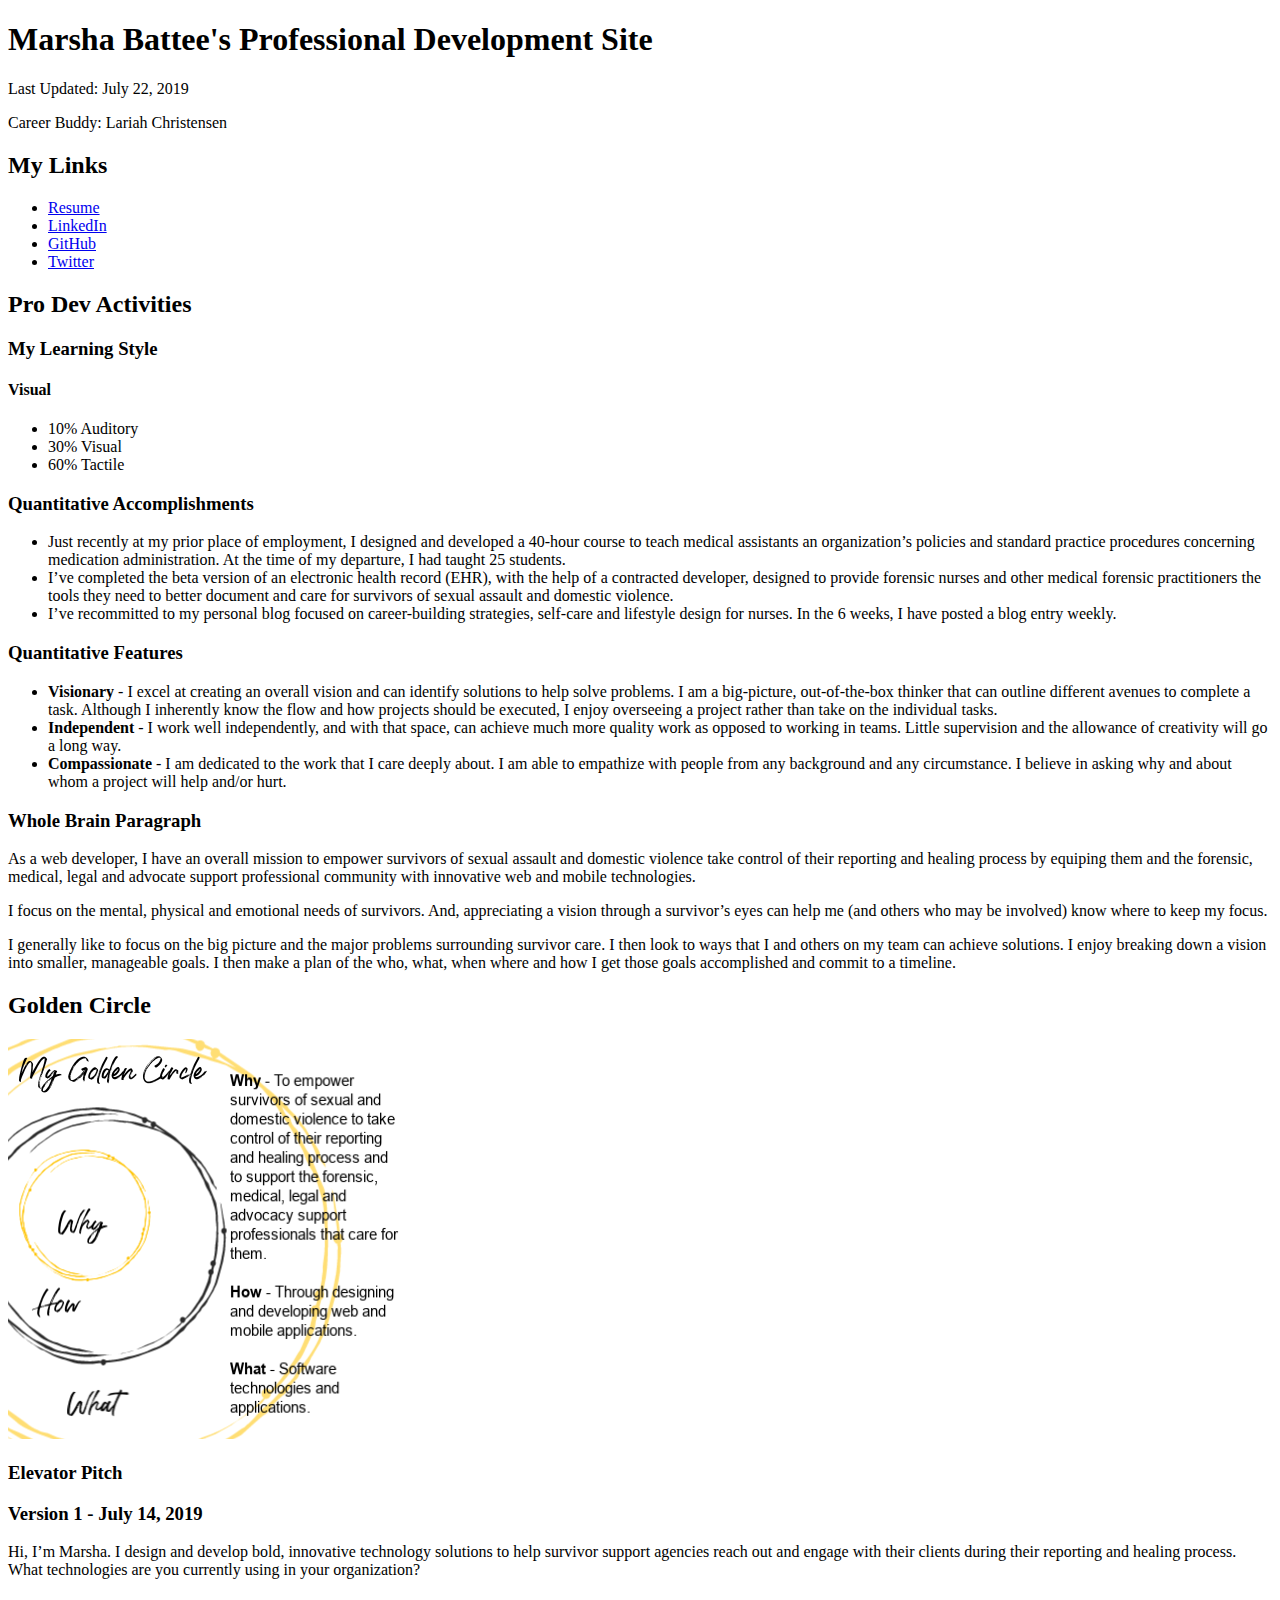
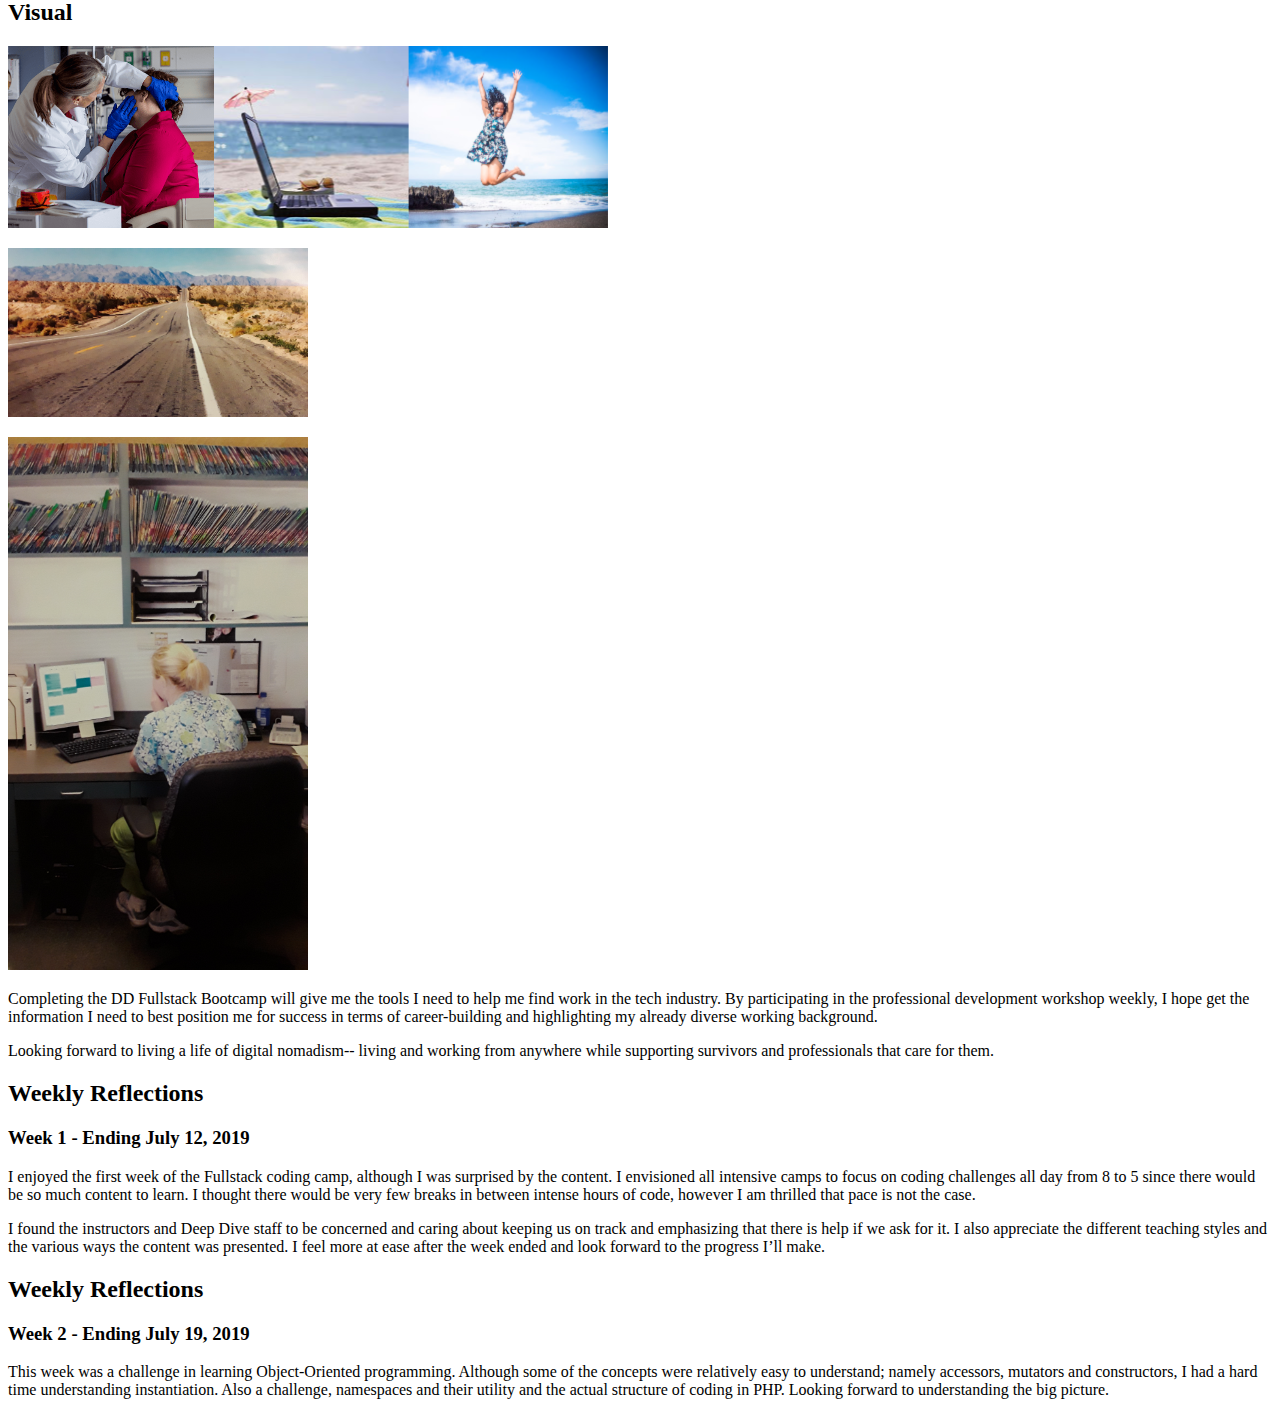
==== index.html @ 54417f77 "added weekly reflection" ====
<!DOCTYPE html>
<html lang="en">

	<head>
		<meta charset="utf-8">
		<title>Marsha's Pro Dev Site</title>
	</head>

	<body>

		<div>
		<h1>Marsha Battee's Professional Development Site</h1>
		<p>Last Updated: July 22, 2019</p>
		<p>Career Buddy: Lariah Christensen</p>
		</div>

		<div>
		<h2>My Links</h2>
			<ul>
				<li><a href="resume072219.pdf">Resume</a></li>
				<li><a href="http://linkedin.com/in/marshabattee">LinkedIn</a></li>
				<li><a href="http://github.com/marshabat">GitHub</a></li>
				<li><a href="http://twitter.com/marshabattee">Twitter</a></li>
			</ul>
		</div>

		<div>
		<h2>Pro Dev Activities</h2>
		<h3>My Learning Style</h3>
		<h4>Visual</h4>
			<ul>
				<li>10% Auditory</li>
				<li>30% Visual</li>
				<li>60% Tactile</li>
			</ul>
	  </div>

	  <div>
	  <h3>Quantitative Accomplishments</h3>
			<ul>
				<li>Just recently at my prior place of employment, I designed and developed a 40-hour course to teach medical assistants an organization’s policies and standard practice procedures concerning medication administration. At the time of my departure, I had taught 25 students.</li>
				<li>I’ve completed the beta version of an electronic health record (EHR), with the help of a contracted developer, designed to provide forensic nurses and other medical forensic practitioners the tools they need to better document and care for survivors of sexual assault and domestic violence.</li>
				<li>I’ve recommitted to my personal blog focused on career-building strategies, self-care and lifestyle design for nurses. In the 6 weeks, I have posted a blog entry weekly.</li>
			</ul>

		<h3>Quantitative Features</h3>
			<ul>
				<li><strong>Visionary</strong> - I excel at creating an overall vision and can identify solutions to help solve problems. I am a big-picture, out-of-the-box thinker that can outline different avenues to complete a task. Although I inherently know the flow and how projects should be executed, I enjoy overseeing a project rather than take on the individual tasks.</li>
				<li><strong>Independent</strong> - I work well independently, and with that space, can achieve much more quality work as opposed to working in teams. Little supervision and the allowance of creativity will go a long way.</li>
				<li><strong>Compassionate</strong> - I am dedicated to the work that I care deeply about. I am able to empathize with people from any background and any circumstance. I believe in asking why and about whom a project will help and/or hurt.</li>
			</ul>
		</div>

		<div>
		<h3>Whole Brain Paragraph</h3>
		<p>As a web developer, I have an overall mission to empower survivors of sexual assault and domestic violence take control of their reporting and healing process by equiping them and the forensic, medical, legal and advocate support professional community with innovative web and mobile technologies.</p>
		<p>I focus on the mental, physical and emotional needs of survivors. And, appreciating a vision through a survivor’s eyes can help me (and others who may be involved) know where to keep my focus.</p>
		<p>I generally like to focus on the big picture and the major problems surrounding survivor care. I then look to ways that I and others on my team can achieve solutions. I enjoy breaking down a vision into smaller, manageable goals. I then make a plan of the who, what, when where and how I get those goals accomplished and commit to a timeline.</p>
		</div>

		<div>
		<h2>Golden Circle</h2>
			<img src="circle.png" alt="Marsha's Golden Circle">
		</div>

		<div>
		<h3>Elevator Pitch</h3>
		<h3>Version 1 - July 14, 2019</h3>
		<p>Hi, I’m Marsha. I design and develop bold, innovative technology solutions to help survivor support agencies reach out and engage with their clients during their reporting and healing process. What technologies are you currently using in your organization?</p>
		</div>

		<div>
		<h2>Visual</h2>
			<img src="picpanel.png" alt="Visual">
			<p>
			<img width="300" src="landscape.jpg" alt="Visual"></p>
			<p class="rotate90"><img width= "300" src="nurse.jpg" alt="Visual"></p>
		<p>Completing the DD Fullstack Bootcamp will give me the tools I need to help me find work in the tech industry. By participating in the professional development workshop weekly, I hope get the information I need to best position me for success in terms of career-building and highlighting my already diverse working background.  </p>
		<p>Looking forward to living a life of digital nomadism-- living and working from anywhere while supporting survivors and professionals that care for them.</p>
		</div>

		<div>
		<h2>Weekly Reflections</h2>
		<h3>Week 1 - Ending July 12, 2019</h3>
		<p>I enjoyed the first week of the Fullstack coding camp, although I was surprised by the content. I envisioned all intensive camps to focus on coding challenges all day from 8 to 5 since there would be so much content to learn. I thought there would be very few breaks in between intense hours of code, however I am thrilled that pace is not the case.</p>
		<p>I found the instructors and Deep Dive staff to be concerned and caring about keeping us on track and emphasizing that there is help if we ask for it. I also appreciate the different teaching styles and the various ways the content was presented. I feel more at ease after the week ended and look forward to the progress I’ll make.</p>
		</div>

		<div>
      <h2>Weekly Reflections</h2>
      <h3>Week 2 - Ending July 19, 2019</h3>
      <p>This week was a challenge in learning Object-Oriented programming. Although some of the concepts were relatively easy to understand; namely accessors, mutators and constructors, I had a hard time understanding instantiation. Also a challenge, namespaces and their utility and the actual structure of coding in PHP. Looking forward to understanding the big picture.
      </div>

</body>

</html>
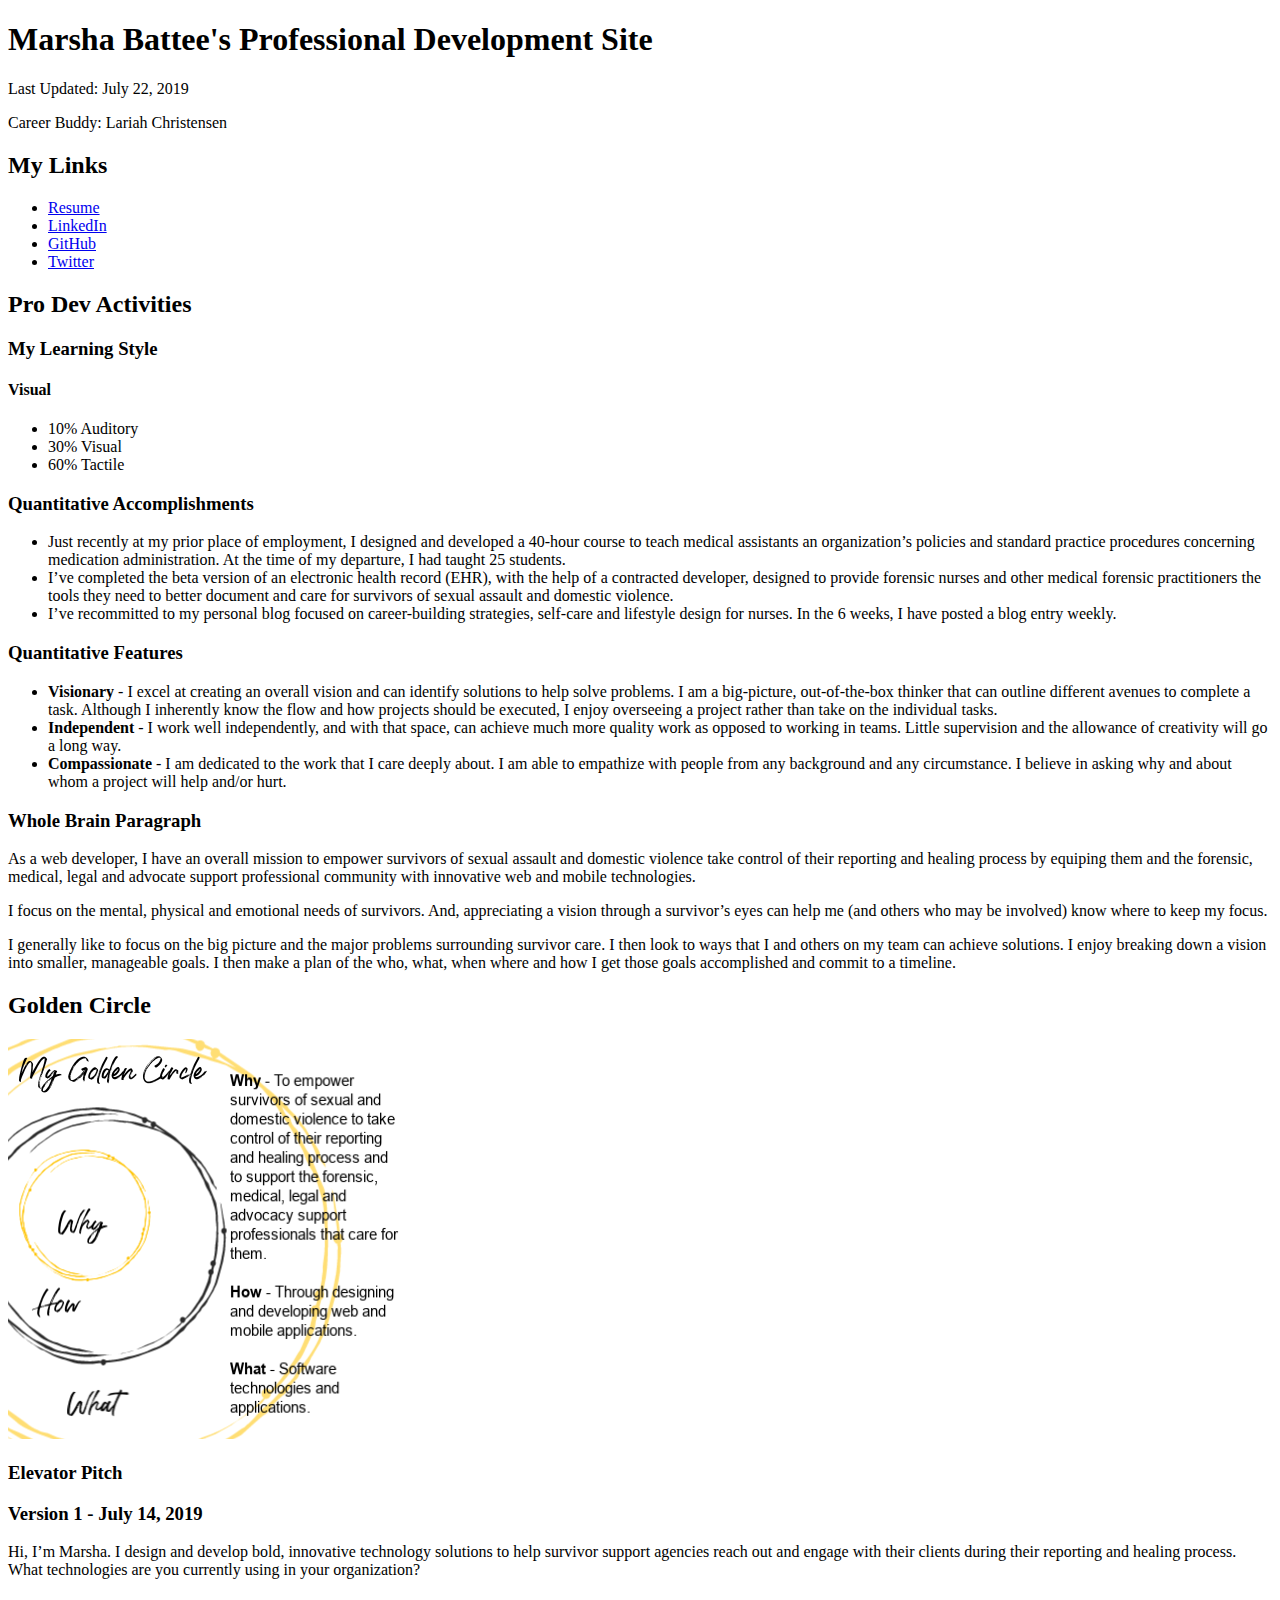
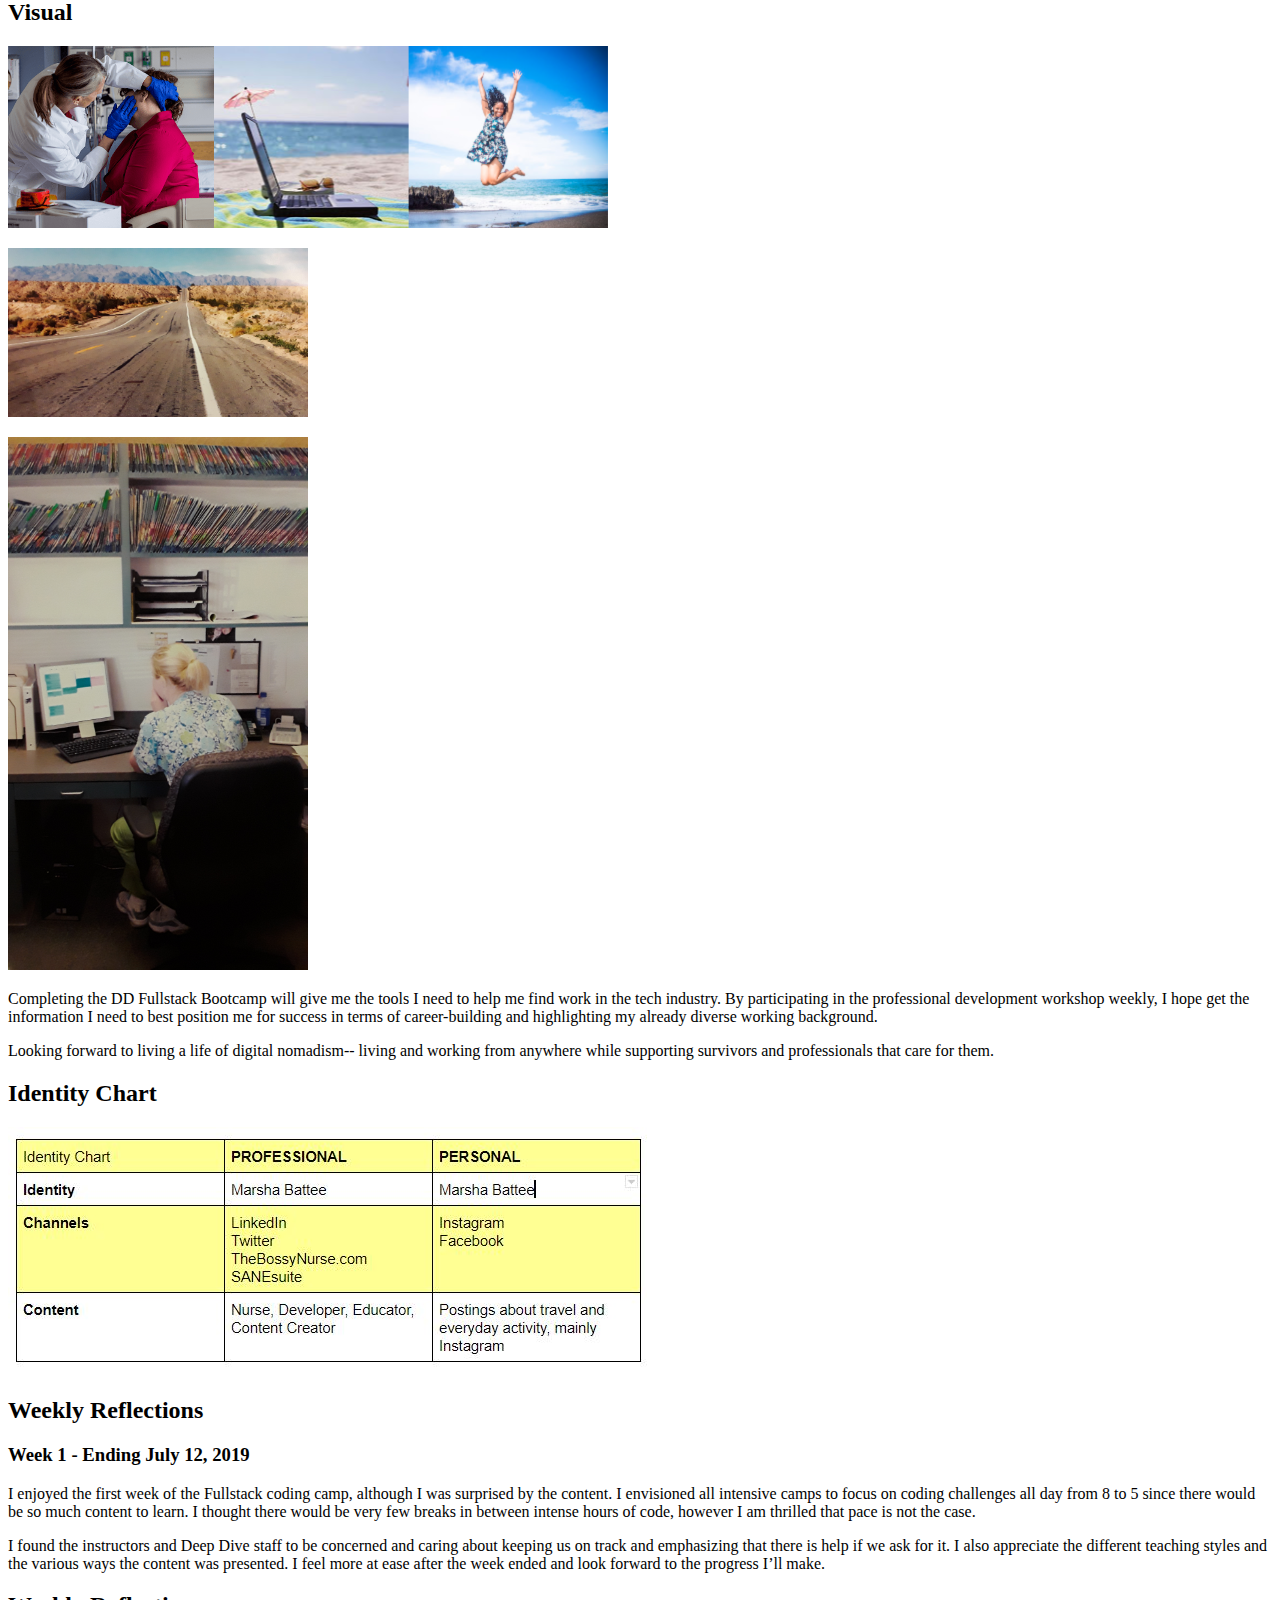
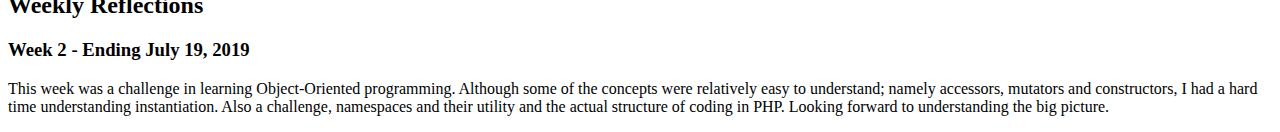
==== commit ddbbc671: "added identity chart" ====
--- a/index.html
+++ b/index.html
@@ -80,6 +80,11 @@
 		</div>
 
 		<div>
+      <h2>Identity Chart</h2>
+      	<img src="identitychart.JPG">
+      </div>
+
+		<div>
 		<h2>Weekly Reflections</h2>
 		<h3>Week 1 - Ending July 12, 2019</h3>
 		<p>I enjoyed the first week of the Fullstack coding camp, although I was surprised by the content. I envisioned all intensive camps to focus on coding challenges all day from 8 to 5 since there would be so much content to learn. I thought there would be very few breaks in between intense hours of code, however I am thrilled that pace is not the case.</p>
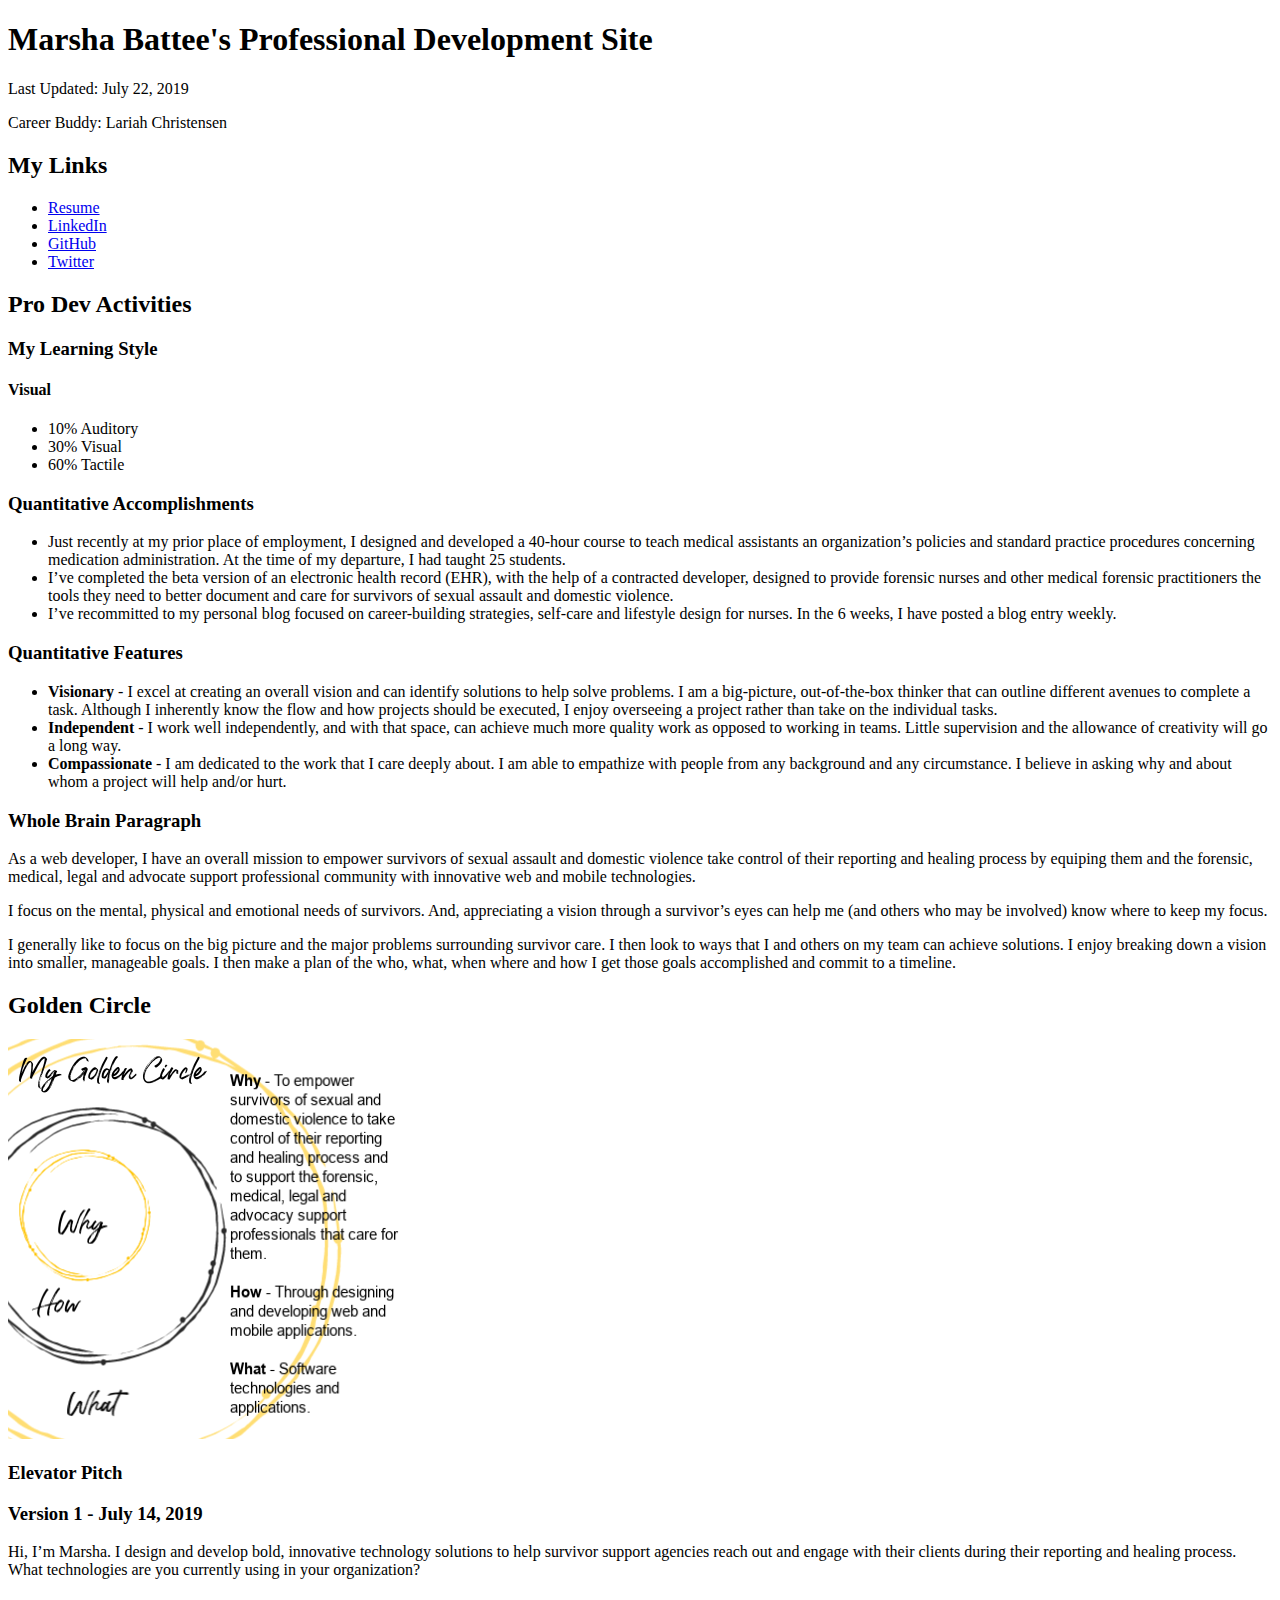
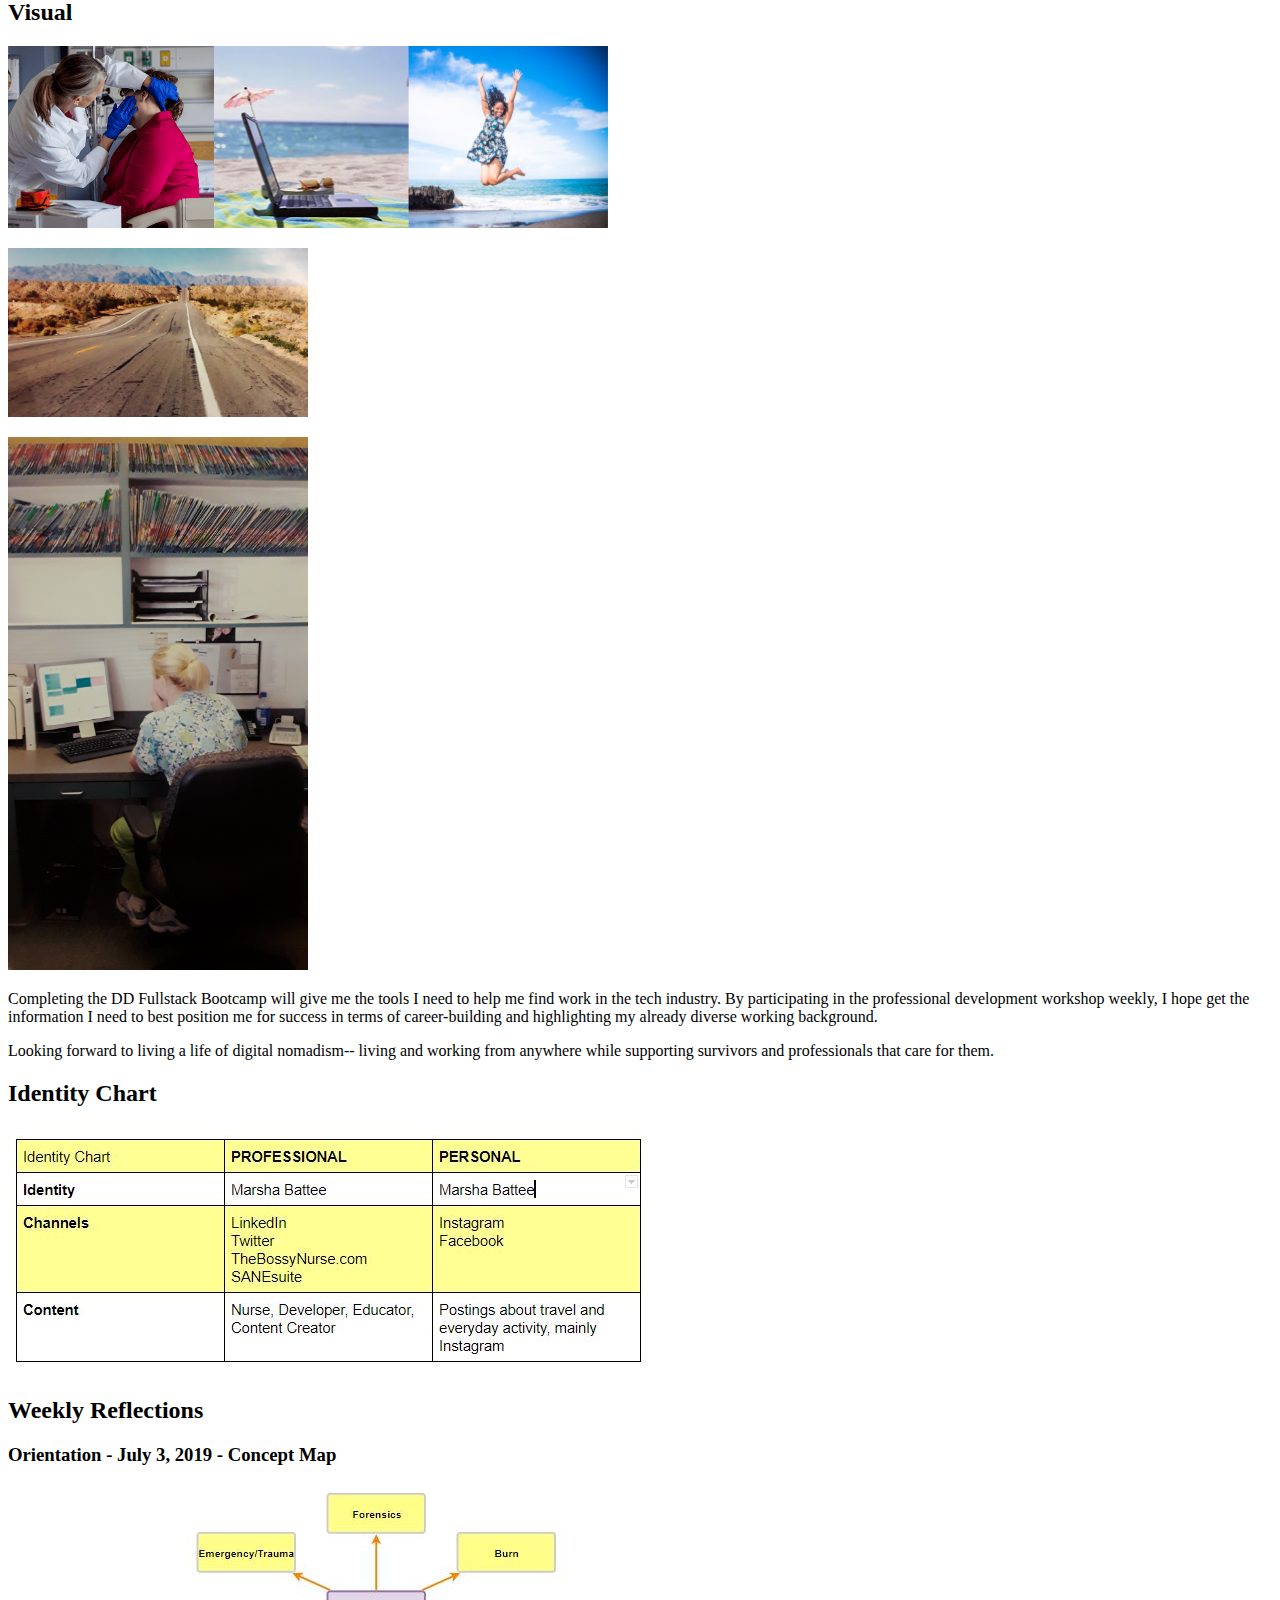
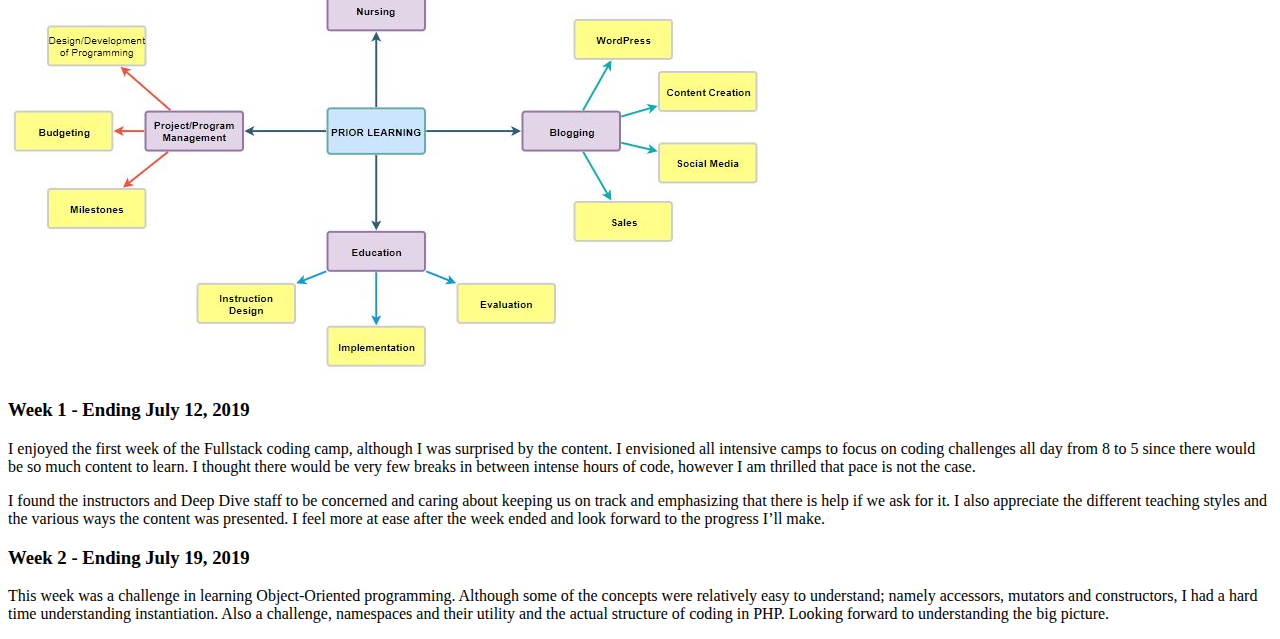
==== commit 720690a2: "added concept map" ====
--- a/index.html
+++ b/index.html
@@ -86,13 +86,18 @@
 
 		<div>
 		<h2>Weekly Reflections</h2>
+
+		<div>
+		<h3>Orientation - July 3, 2019 - Concept Map</h3>
+			<img src="conceptmap-marshabattee.JPG" alt="Concept Map for Prior Learning">
+		</div>
+
 		<h3>Week 1 - Ending July 12, 2019</h3>
 		<p>I enjoyed the first week of the Fullstack coding camp, although I was surprised by the content. I envisioned all intensive camps to focus on coding challenges all day from 8 to 5 since there would be so much content to learn. I thought there would be very few breaks in between intense hours of code, however I am thrilled that pace is not the case.</p>
 		<p>I found the instructors and Deep Dive staff to be concerned and caring about keeping us on track and emphasizing that there is help if we ask for it. I also appreciate the different teaching styles and the various ways the content was presented. I feel more at ease after the week ended and look forward to the progress I’ll make.</p>
 		</div>
 
 		<div>
-      <h2>Weekly Reflections</h2>
       <h3>Week 2 - Ending July 19, 2019</h3>
       <p>This week was a challenge in learning Object-Oriented programming. Although some of the concepts were relatively easy to understand; namely accessors, mutators and constructors, I had a hard time understanding instantiation. Also a challenge, namespaces and their utility and the actual structure of coding in PHP. Looking forward to understanding the big picture.
       </div>
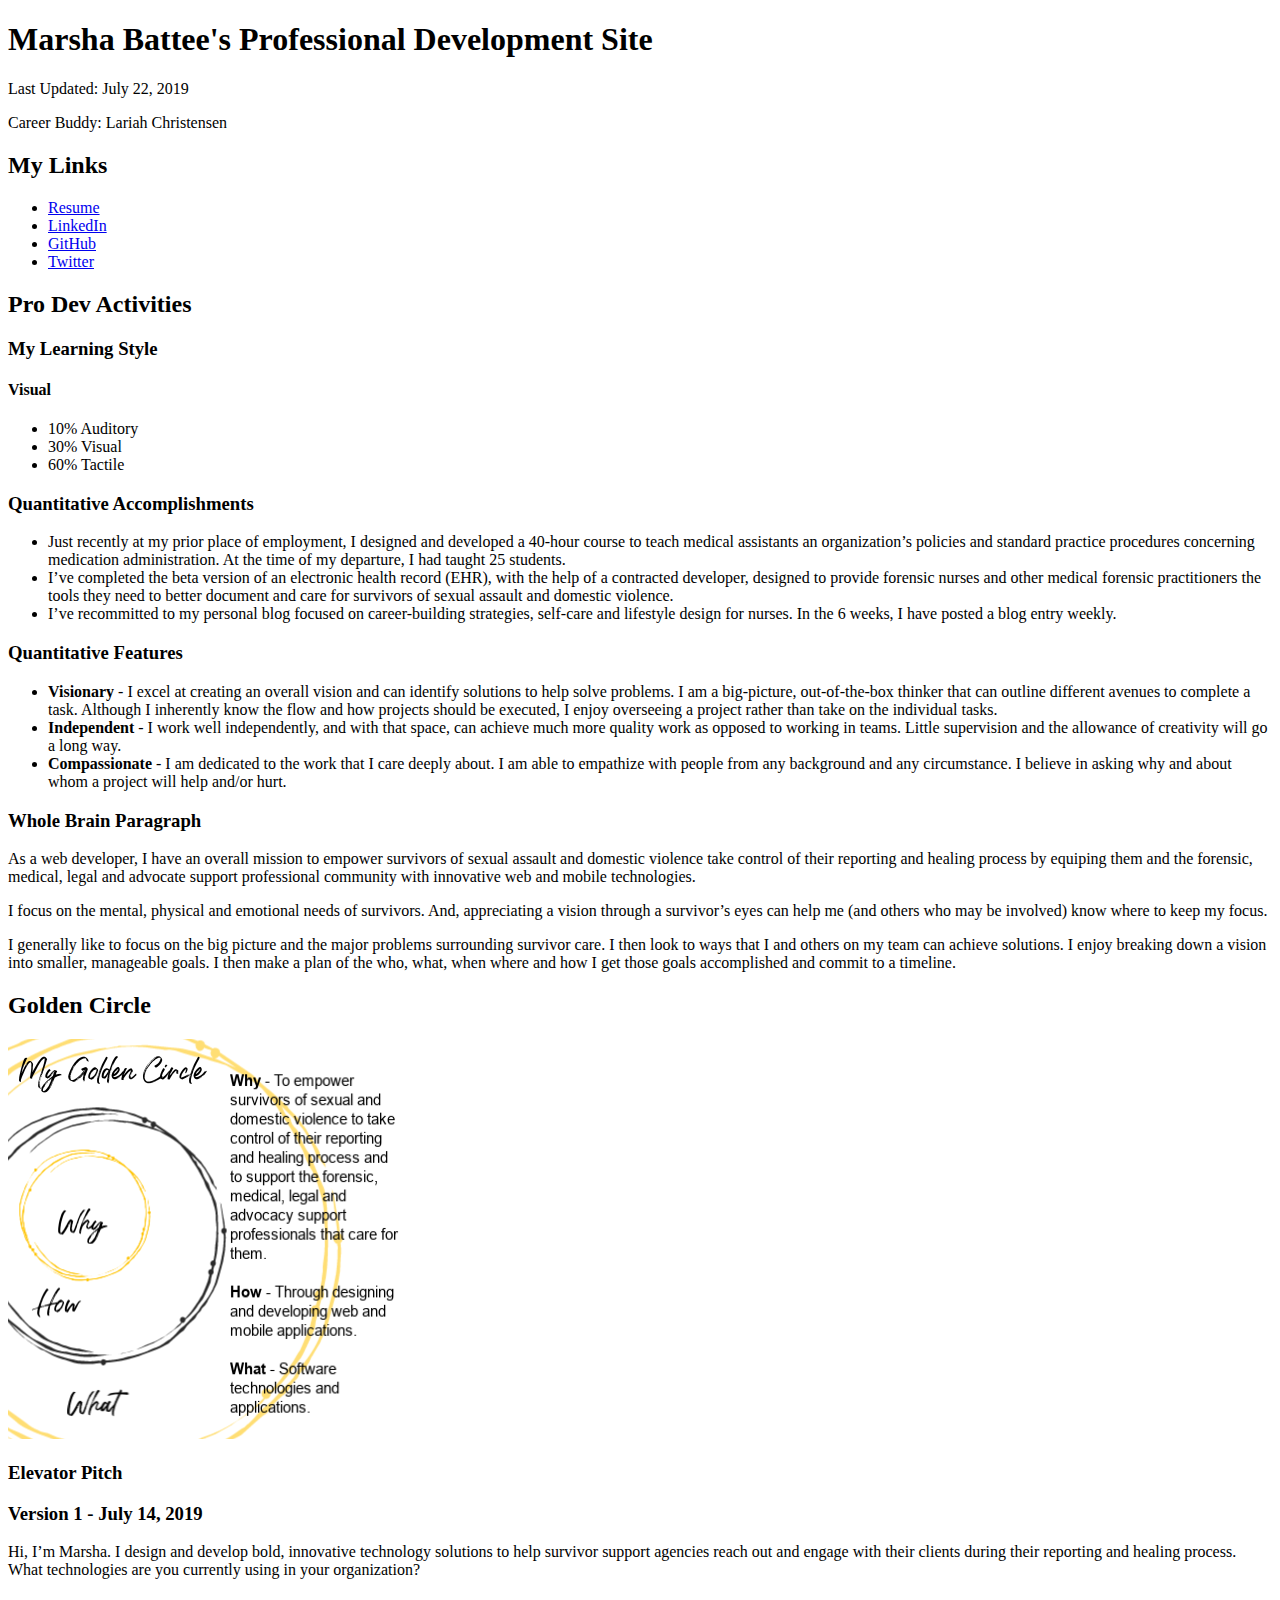
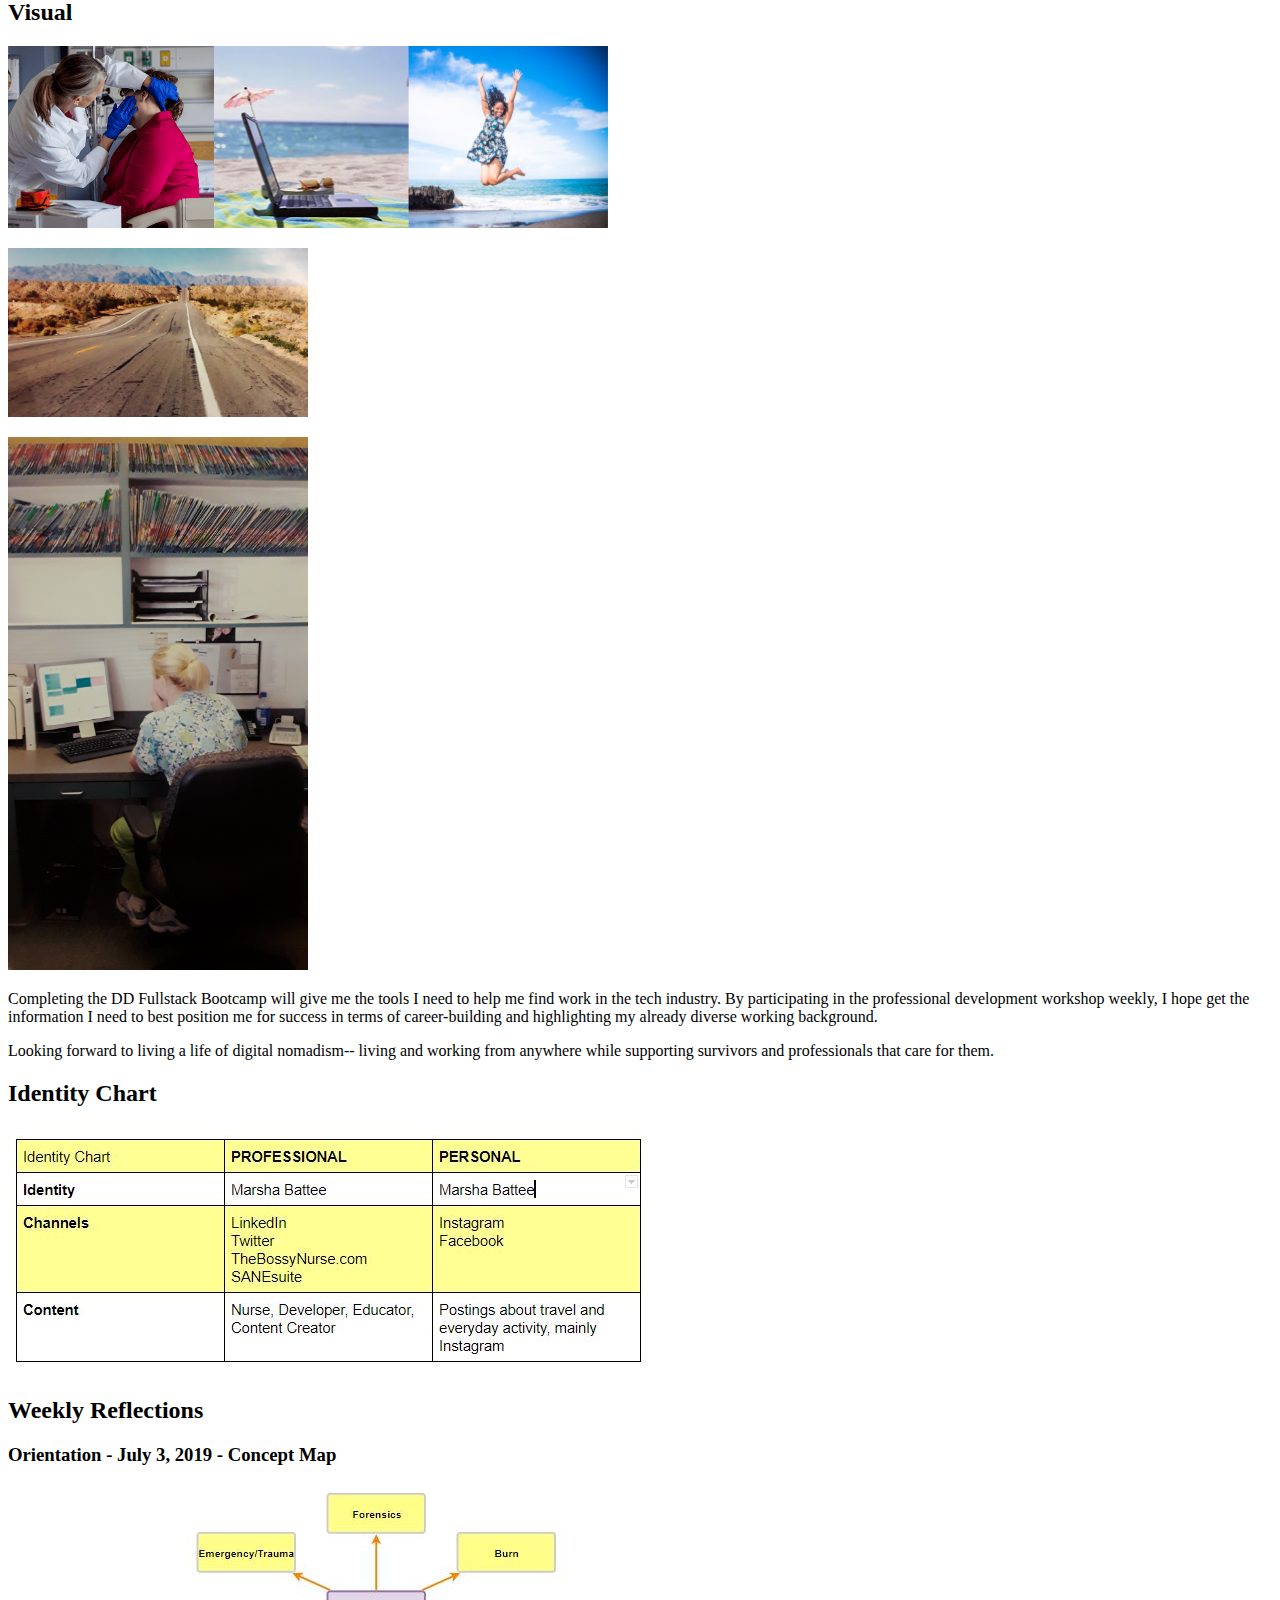
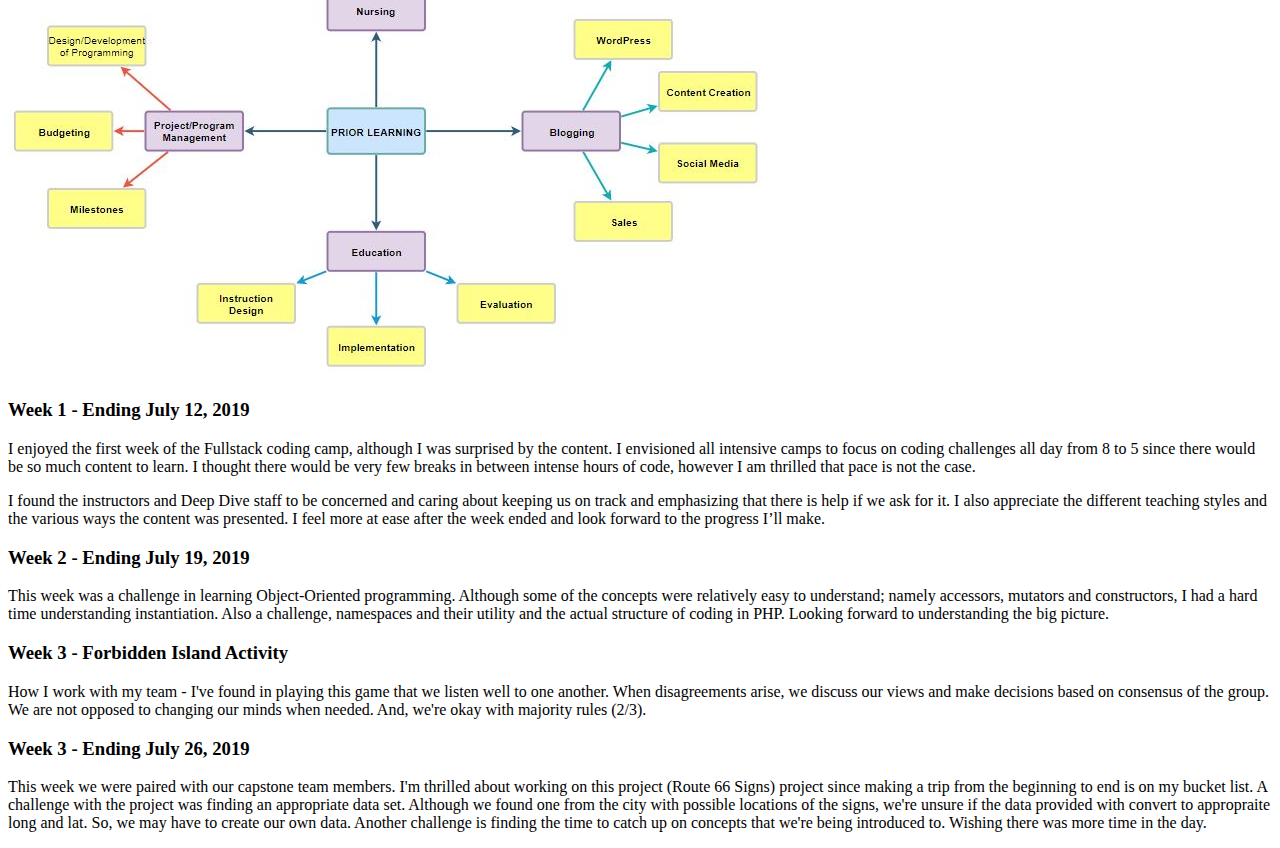
==== commit 89664dc9: "added week 3 reflection" ====
--- a/index.html
+++ b/index.html
@@ -102,6 +102,17 @@
       <p>This week was a challenge in learning Object-Oriented programming. Although some of the concepts were relatively easy to understand; namely accessors, mutators and constructors, I had a hard time understanding instantiation. Also a challenge, namespaces and their utility and the actual structure of coding in PHP. Looking forward to understanding the big picture.
       </div>
 
+      <div>
+      <h3>Week 3 - Forbidden Island Activity</h3>
+			<p>How I work with my team - I've found in playing this game that we listen well to one another. When disagreements arise, we discuss our views and make decisions based on consensus of the group. We are not opposed to changing our minds when needed. And, we're okay with majority rules (2/3).</p>
+      </div>
+
+      <div>
+            <h3>Week 3 - Ending July 26, 2019</h3>
+				<p>This week we were paired with our capstone team members. I'm thrilled about working on this project (Route 66 Signs) project since making a trip from the beginning to end is on my bucket list. A challenge with the project was finding an appropriate data set. Although we found one from the city with possible locations of the signs, we're unsure if the data provided with convert to appropraite long and lat. So, we may have to create our own data. Another challenge is finding the time to catch up on concepts that we're being introduced to. Wishing there was more time in the day.</p>
+
+            </div>
+
 </body>
 
 </html>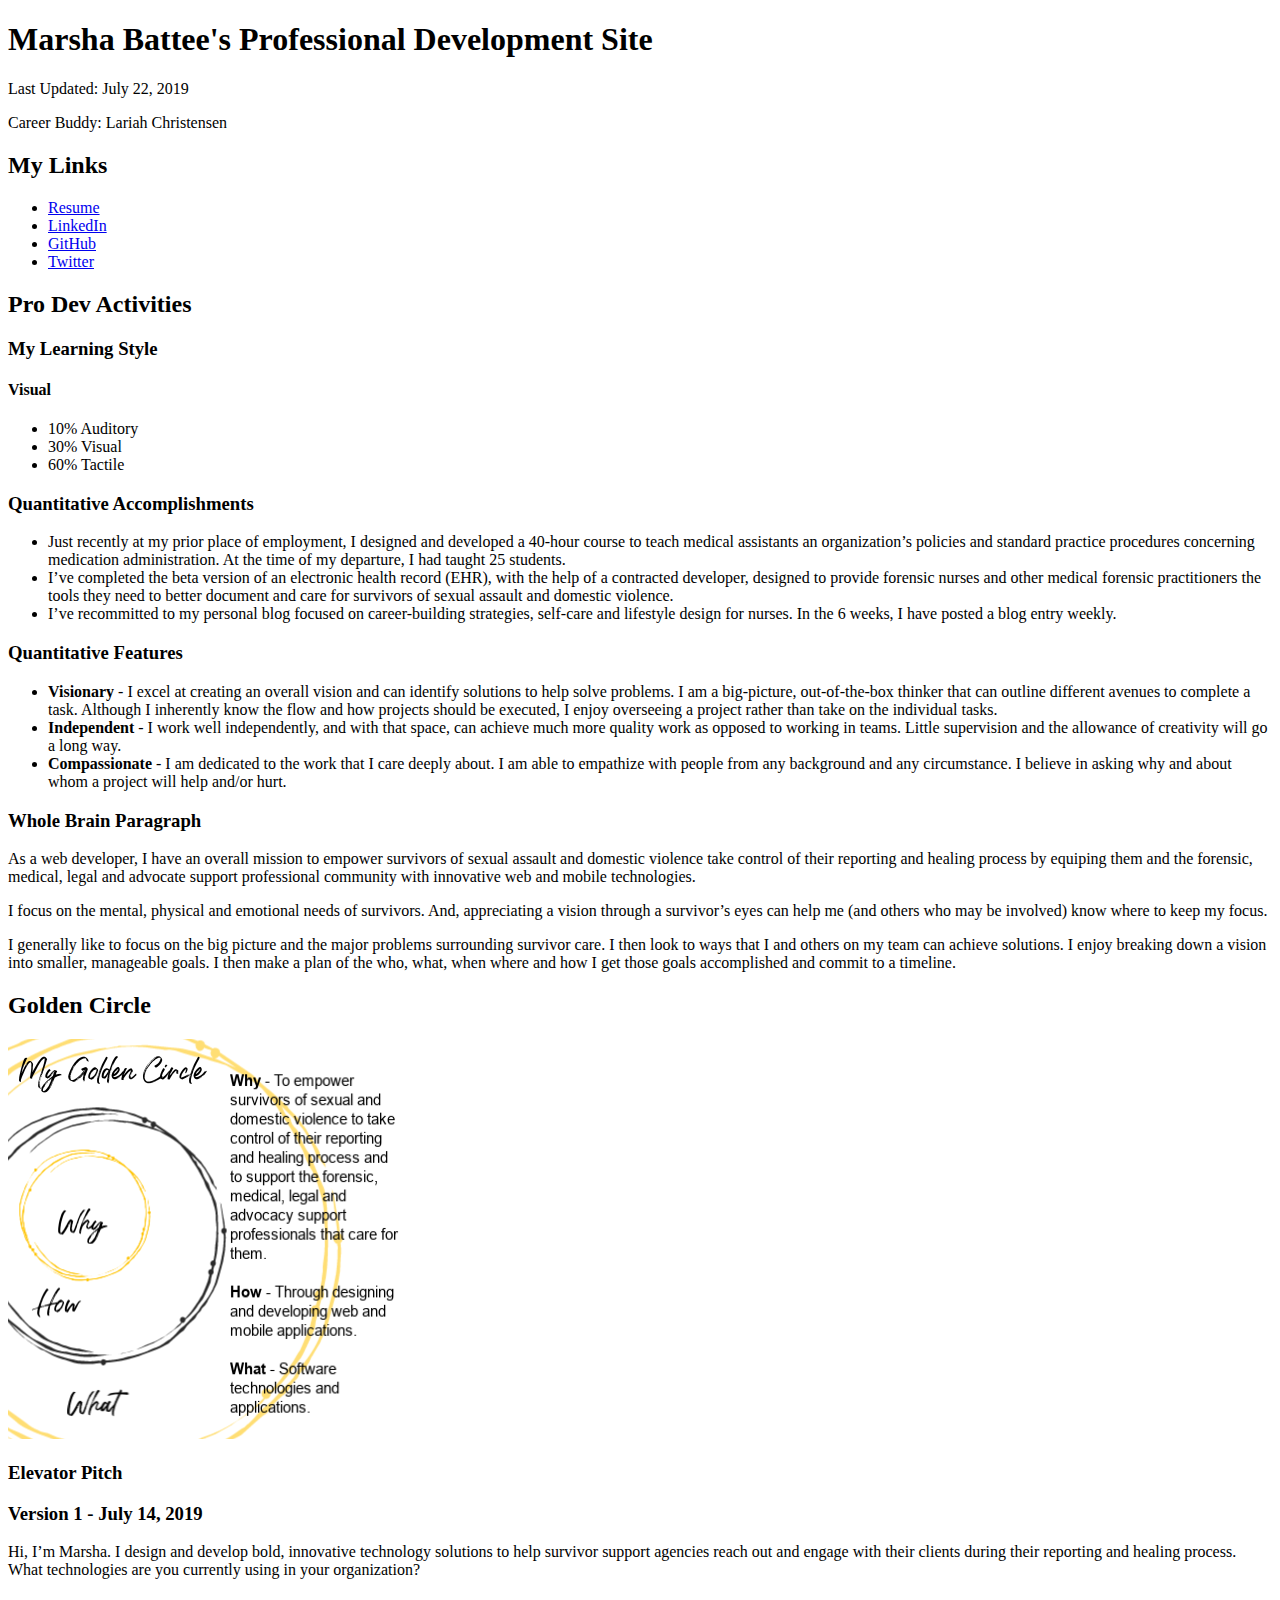
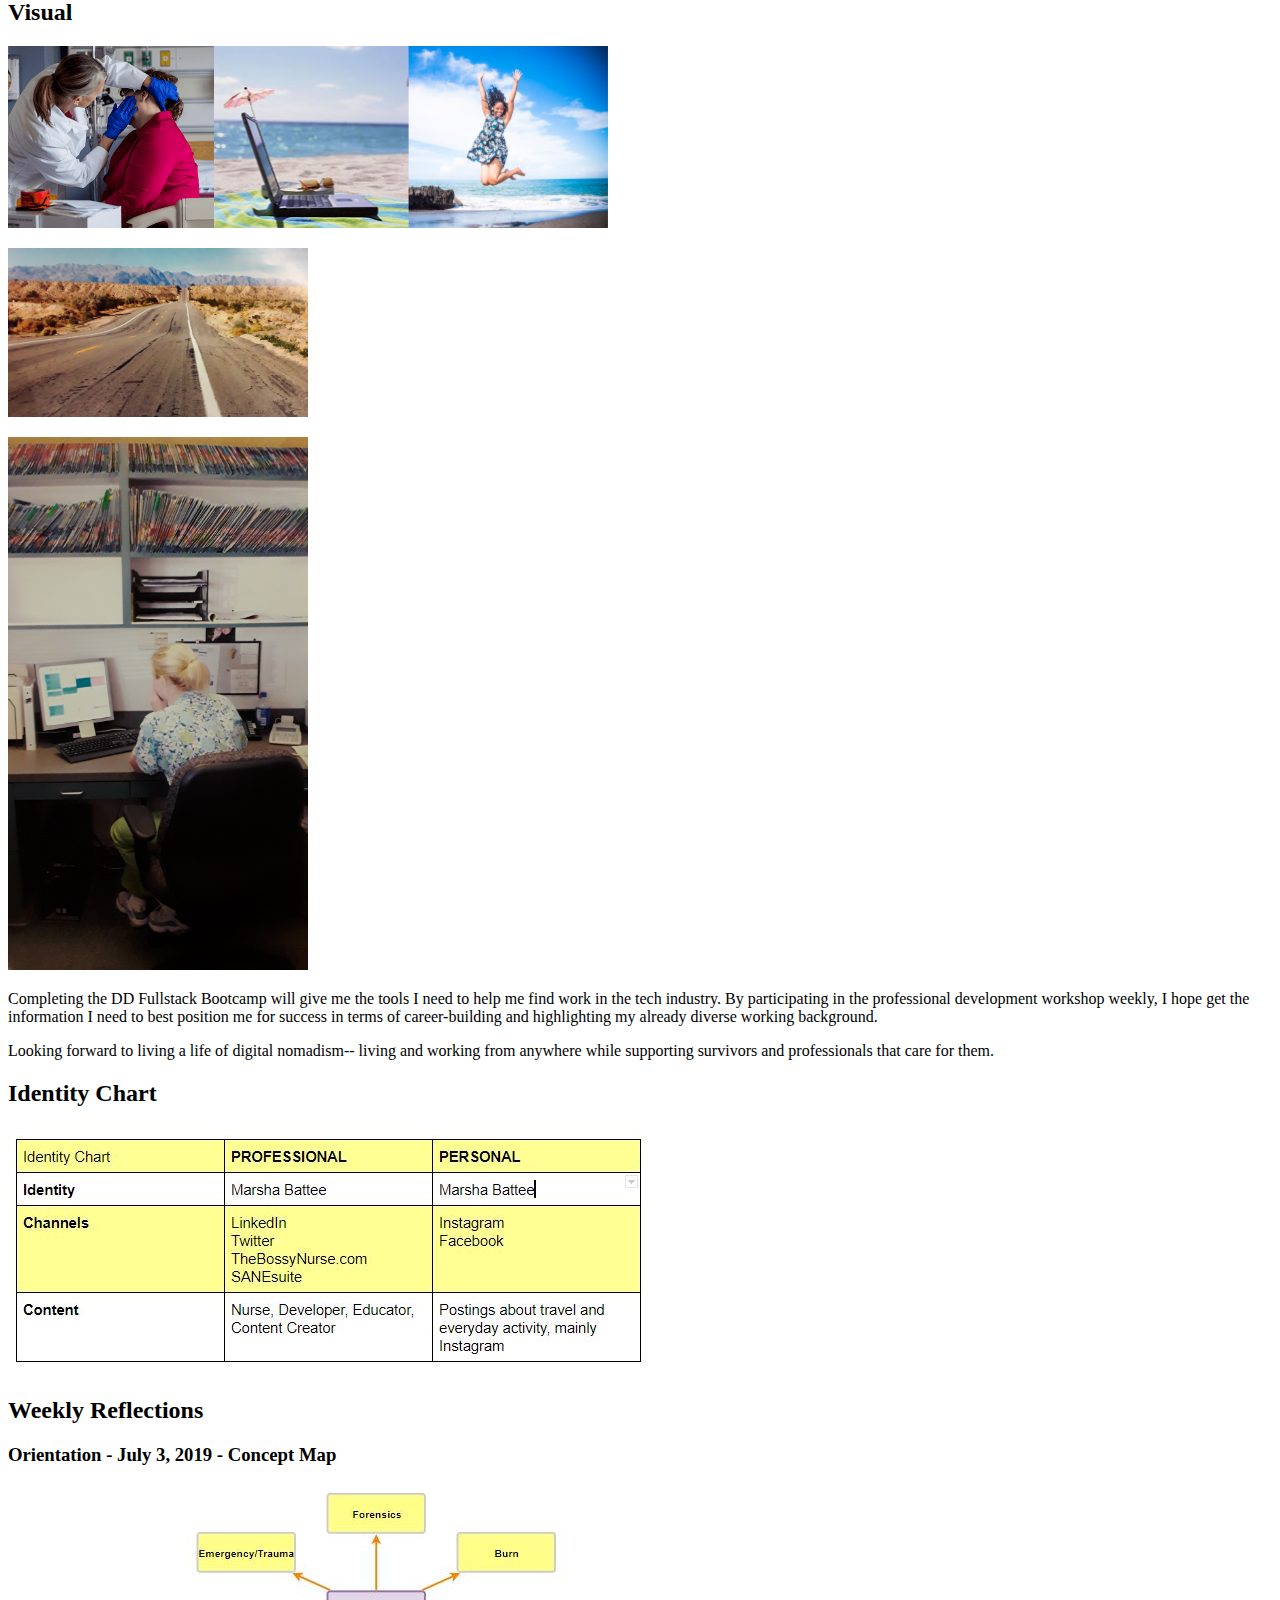
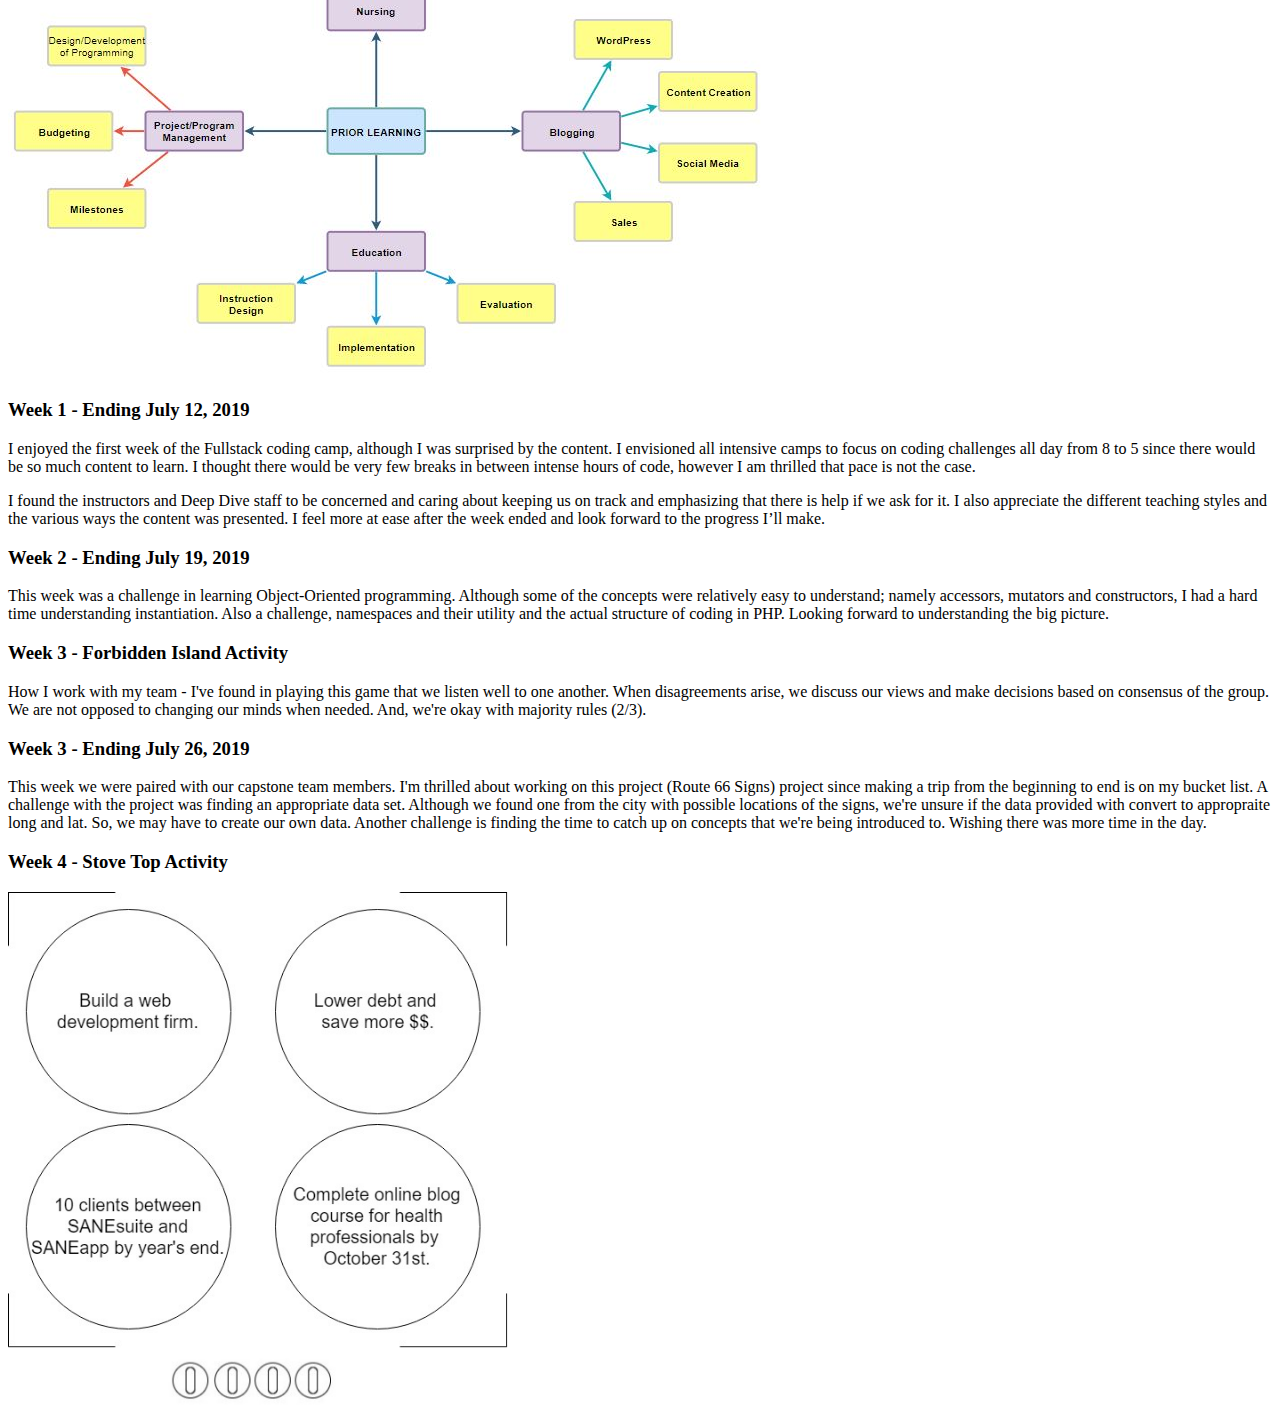
==== commit 730b14b8: "added stove top activity" ====
--- a/index.html
+++ b/index.html
@@ -111,6 +111,11 @@
             <h3>Week 3 - Ending July 26, 2019</h3>
 				<p>This week we were paired with our capstone team members. I'm thrilled about working on this project (Route 66 Signs) project since making a trip from the beginning to end is on my bucket list. A challenge with the project was finding an appropriate data set. Although we found one from the city with possible locations of the signs, we're unsure if the data provided with convert to appropraite long and lat. So, we may have to create our own data. Another challenge is finding the time to catch up on concepts that we're being introduced to. Wishing there was more time in the day.</p>
 
+      </div>
+
+       <div>
+                  <h3>Week 4 - Stove Top Activity </h3>
+						<img src="stovetop.jpg" alt="stove top activity" width="500px">
             </div>
 
 </body>
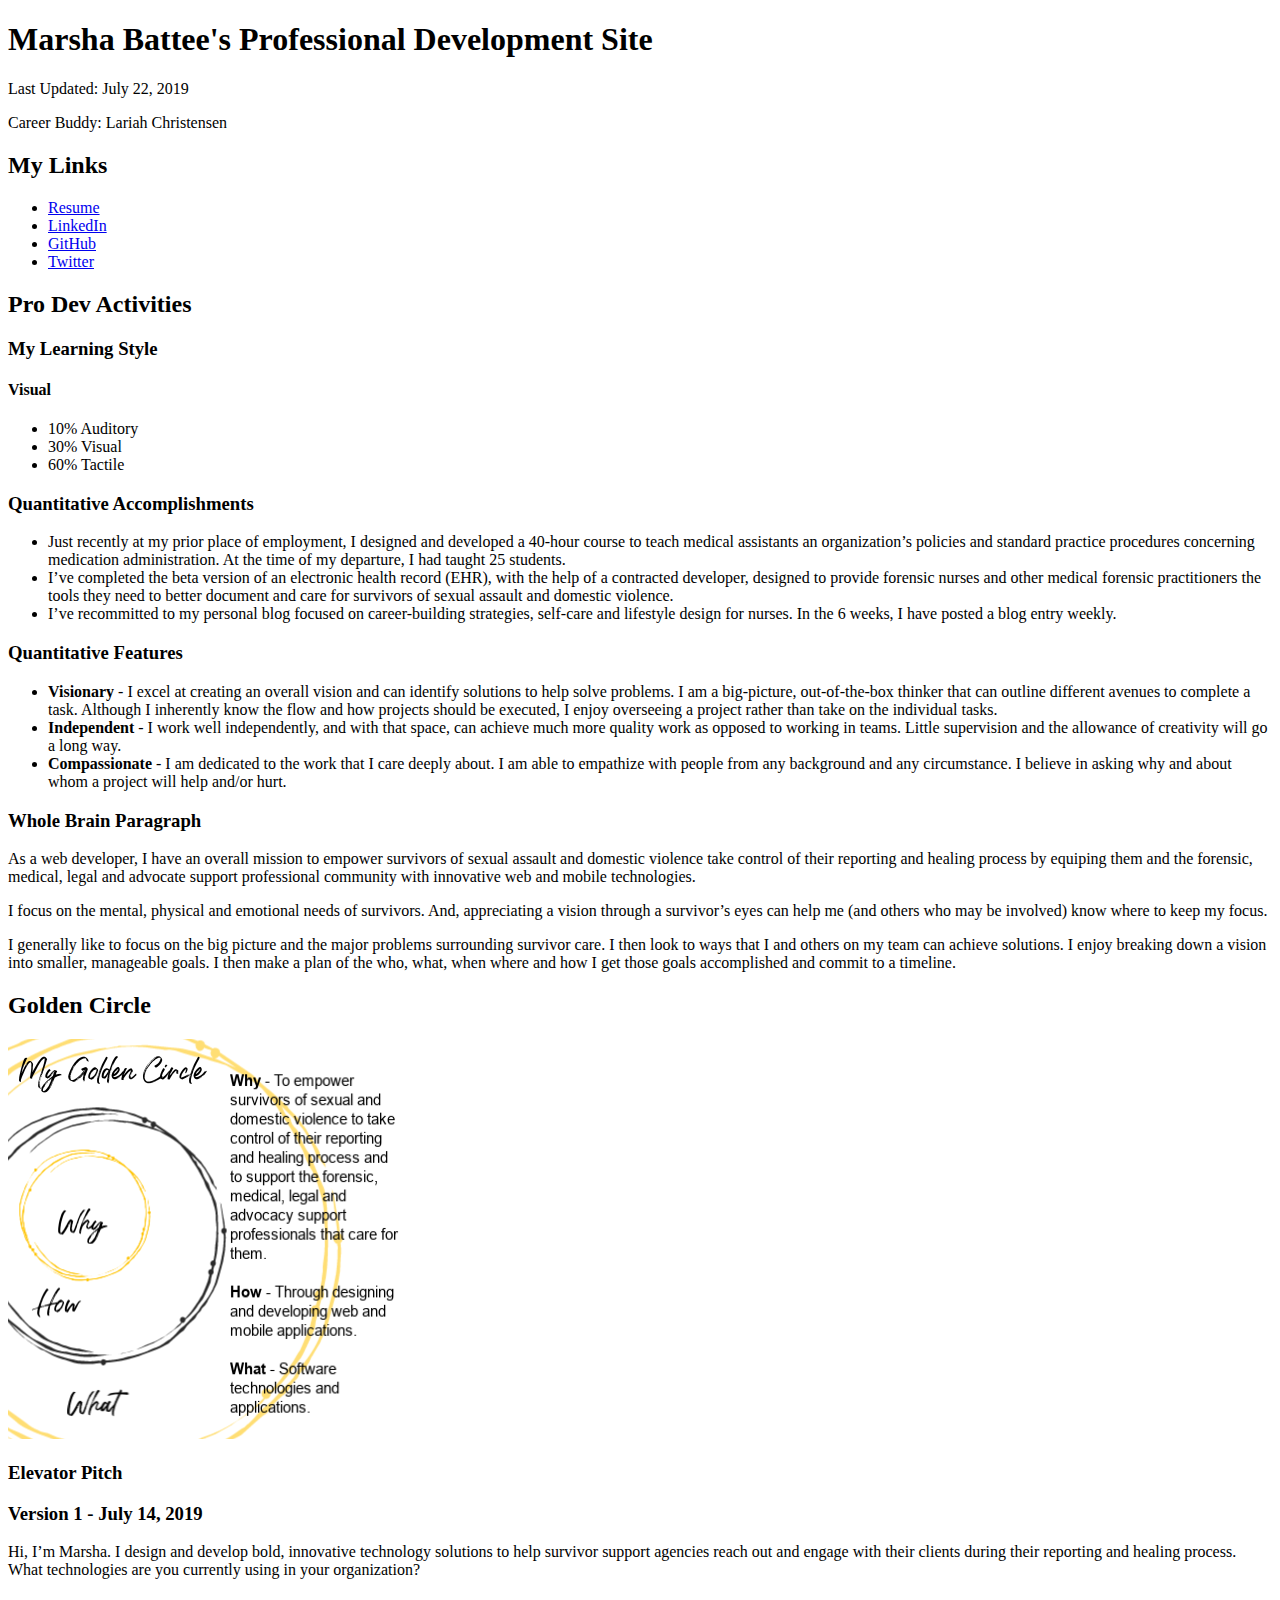
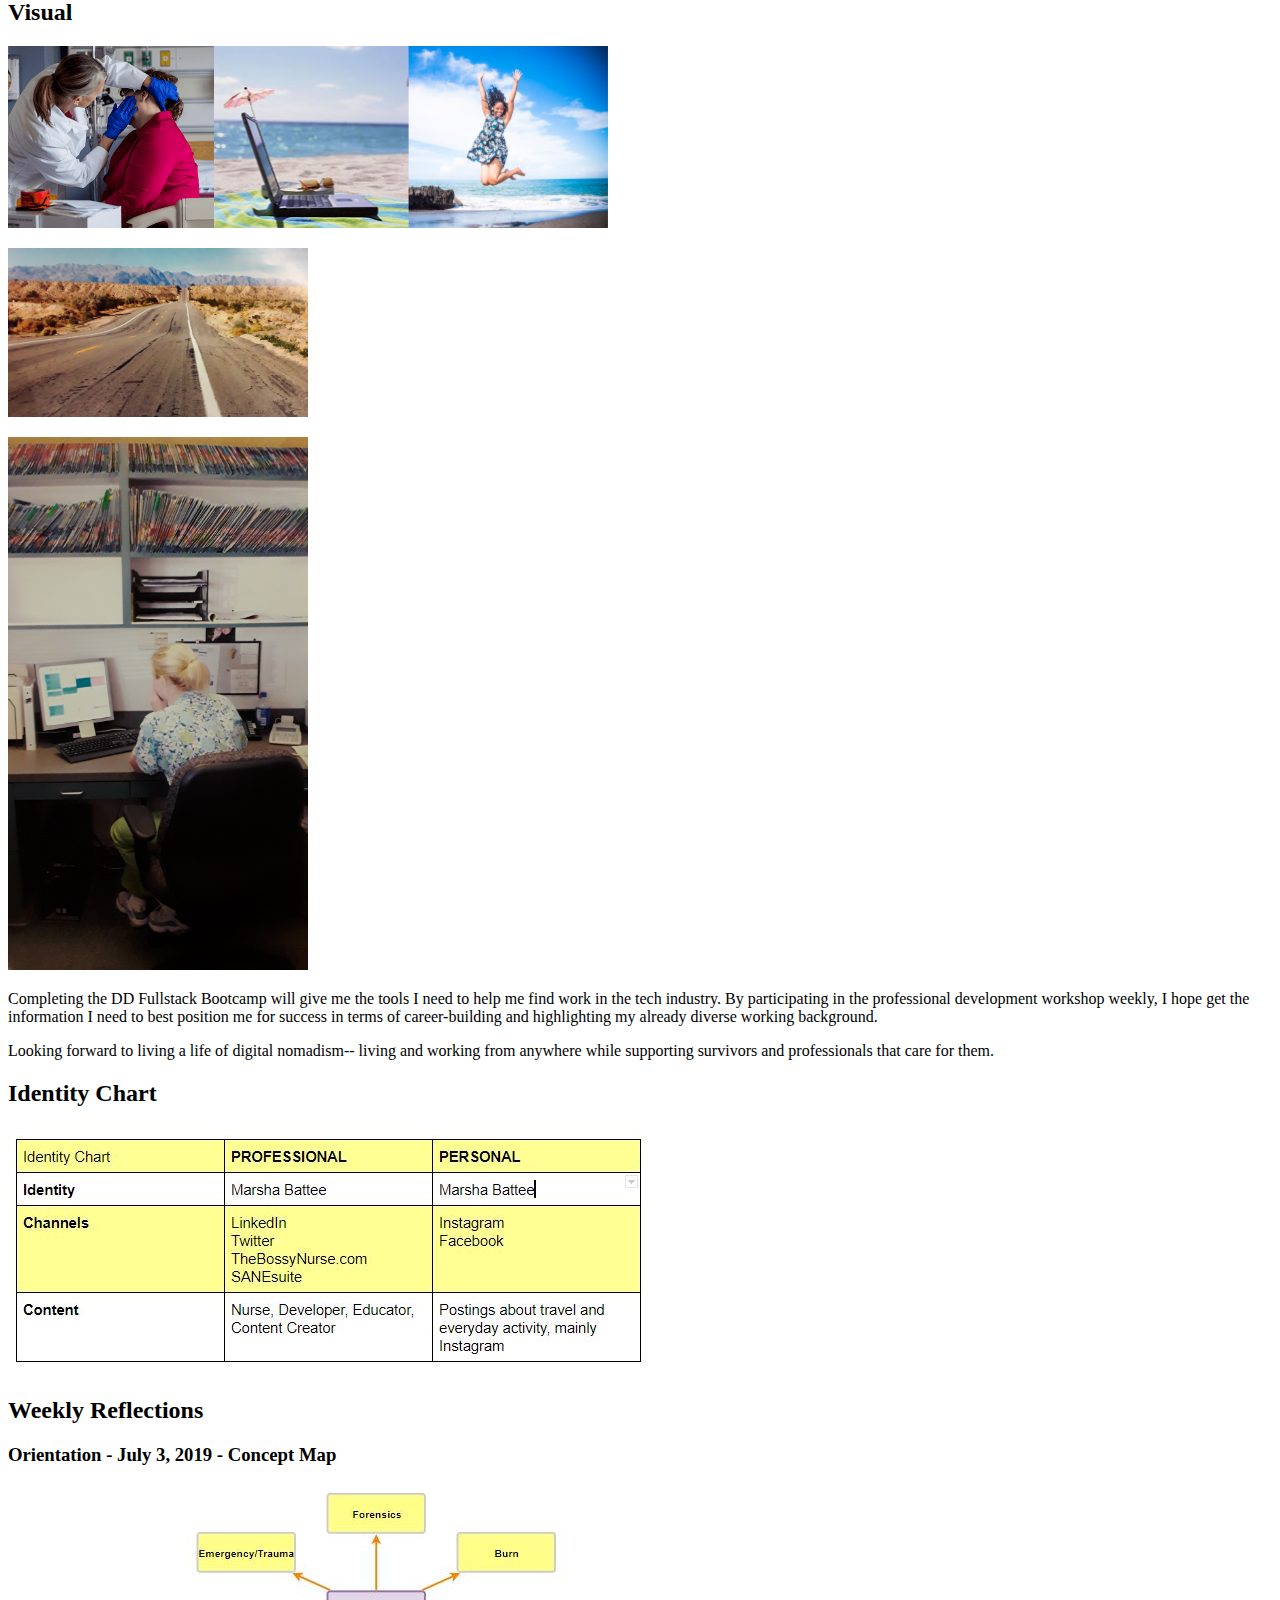
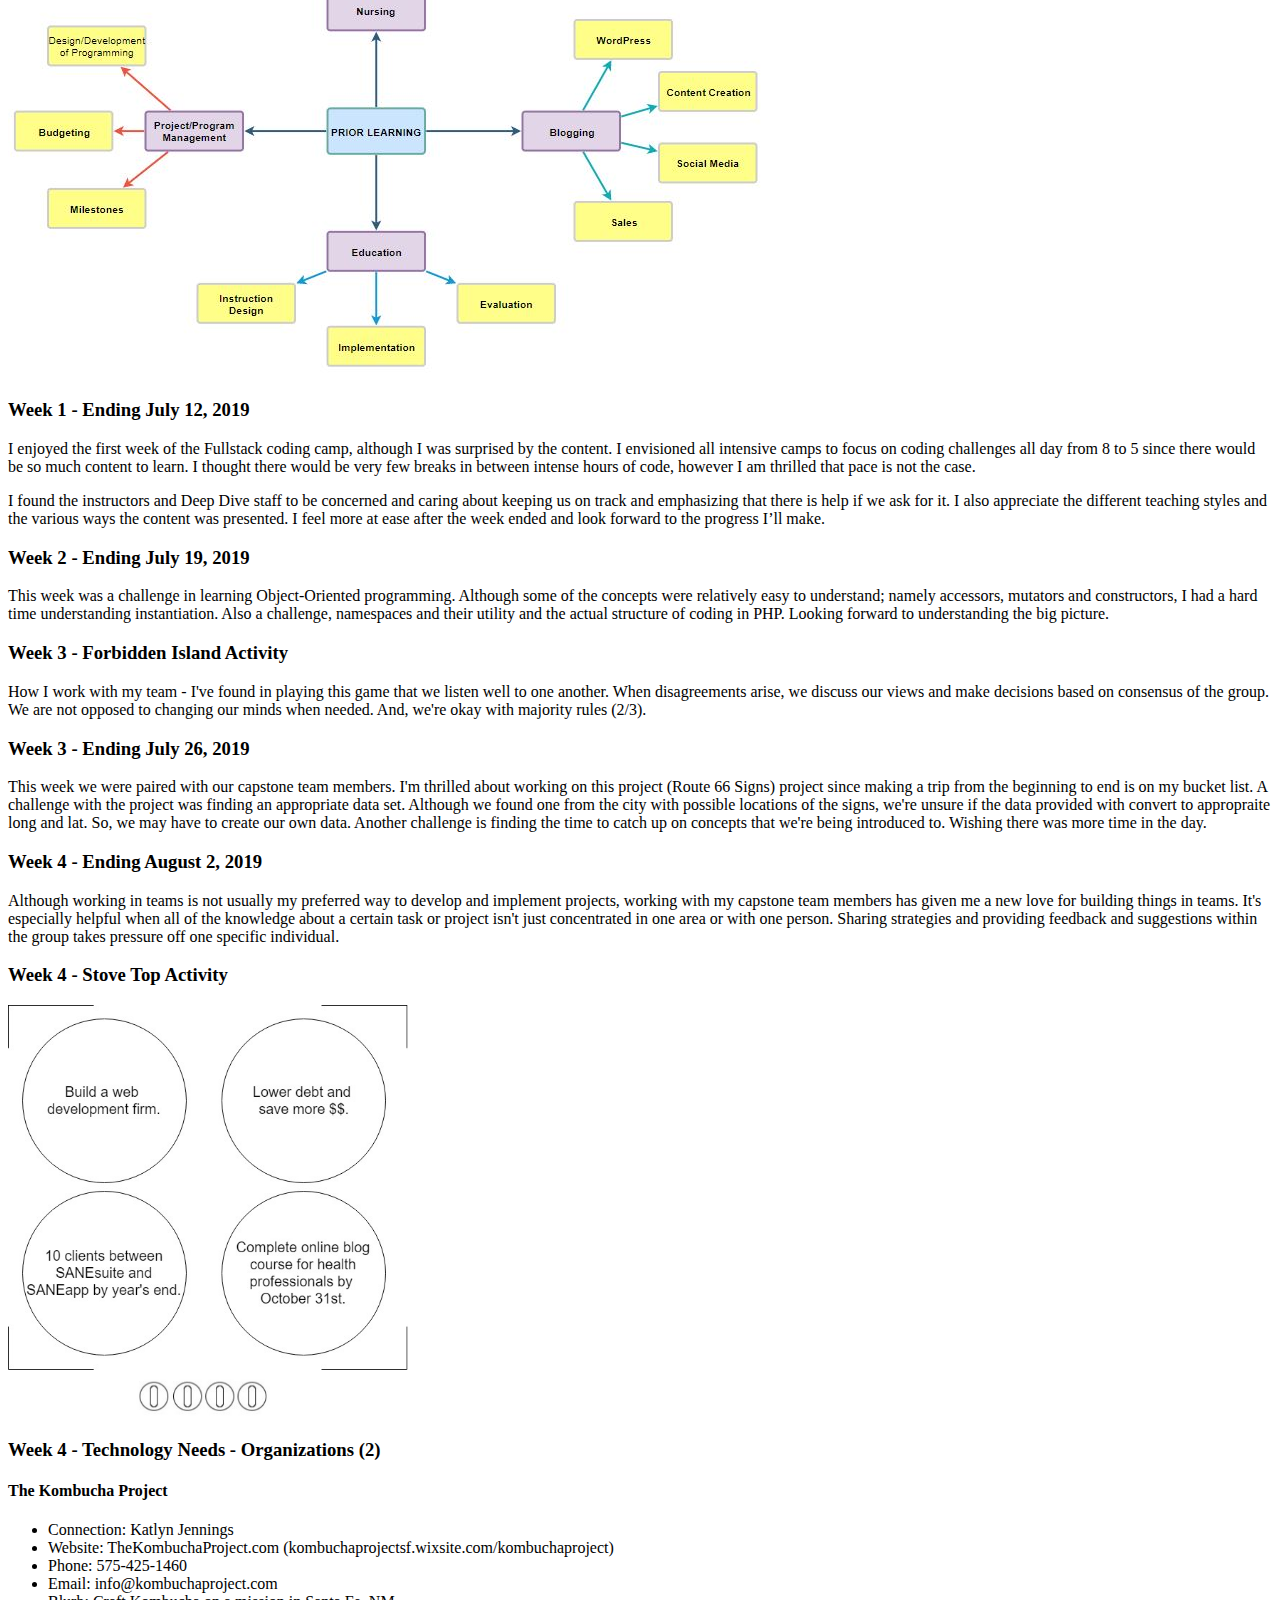
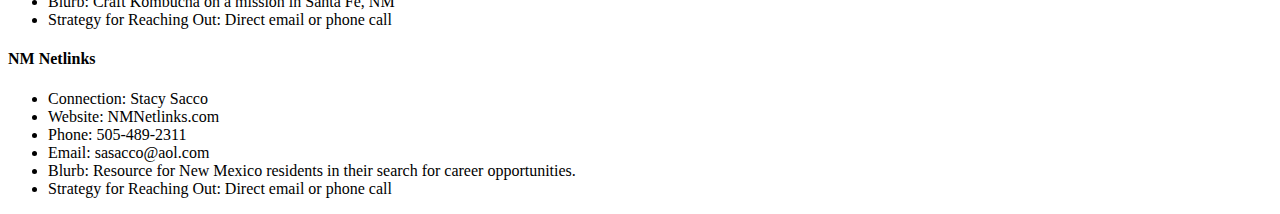
==== commit bb253f72: "completed week 4 activities" ====
--- a/index.html
+++ b/index.html
@@ -113,10 +113,49 @@
 
       </div>
 
+      <div>
+                  <h3>Week 4 - Ending August 2, 2019</h3>
+						<p>Although working in teams is not usually my preferred way to develop and implement projects, working with my capstone team members has given me a new love for building things in teams. It's especially helpful when all of the knowledge about a certain task or project isn't just concentrated in one area or with one person. Sharing strategies and providing feedback and suggestions within the group takes pressure off one specific individual.</p>
+            </div>
+
        <div>
-                  <h3>Week 4 - Stove Top Activity </h3>
-						<img src="stovetop.jpg" alt="stove top activity" width="500px">
-            </div>
+            <h3>Week 4 - Stove Top Activity </h3>
+				<img src="stovetop.jpg" alt="stove top activity" width="400px">
+       </div>
+       <div>
+            <h3>Week 4 - Technology Needs - Organizations (2) </h3>
+            <h4>The Kombucha Project</h4>
+            	<ul>
+						<li>Connection: Katlyn Jennings </li>
+
+						<li>Website: TheKombuchaProject.com (kombuchaprojectsf.wixsite.com/kombuchaproject)</li>
+
+						<li>Phone: 575-425-1460</li>
+						<li>Email: info@kombuchaproject.com</li>
+
+						<li>Blurb: Craft Kombucha on a mission in Santa Fe, NM
+</li>
+						<li>Strategy for Reaching Out: Direct email or phone call</li>
+						</ul>
+
+
+            	<h4>NM Netlinks</h4>
+                         <ul>
+                           	<li>Connection: Stacy Sacco</li>
+
+                           	<li>Website: NMNetlinks.com</li>
+
+                           	<li>Phone: 505-489-2311</li>
+                           	<li>Email: sasacco@aol.com</li>
+                           	 <li>Blurb: Resource for New Mexico residents in their search for career opportunities.</li>
+                          	<li>Strategy for Reaching Out: Direct email or phone call</li>
+
+
+</ul>
+
+
+
+       </div>
 
 </body>
 
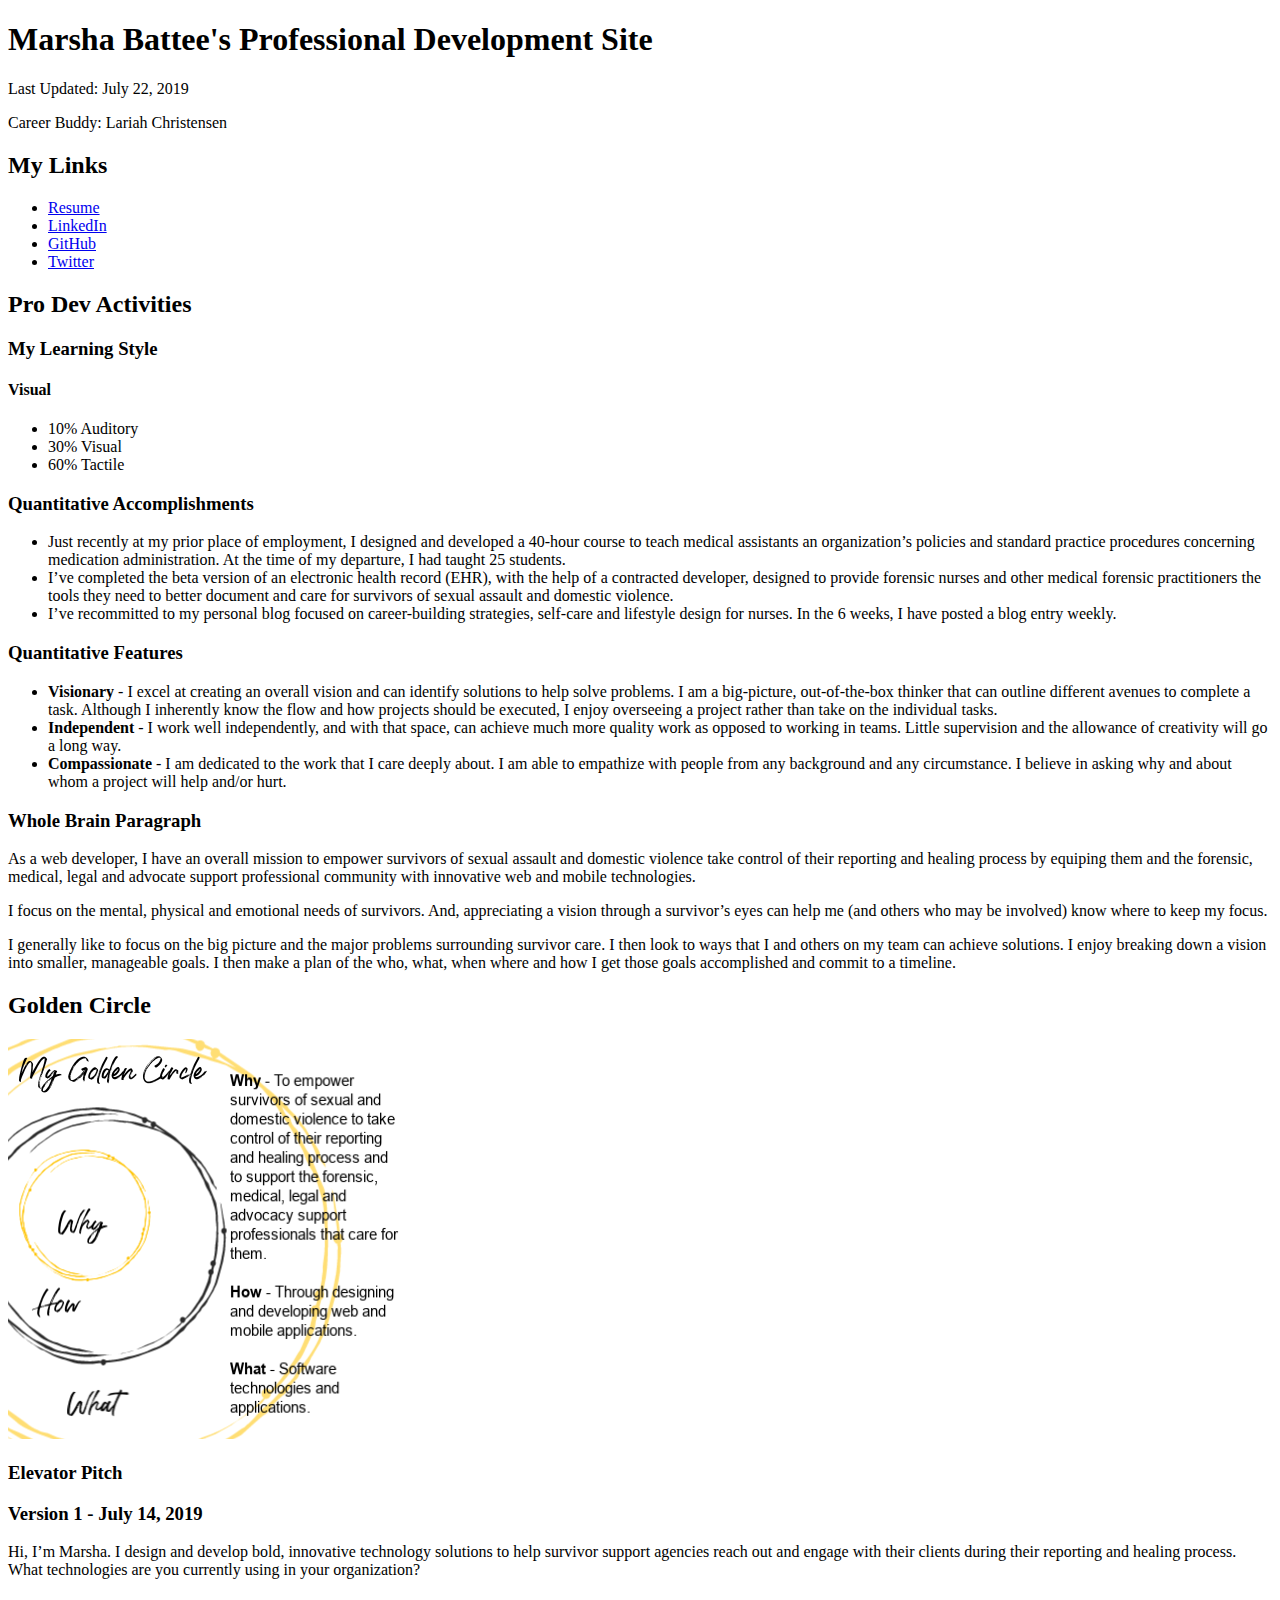
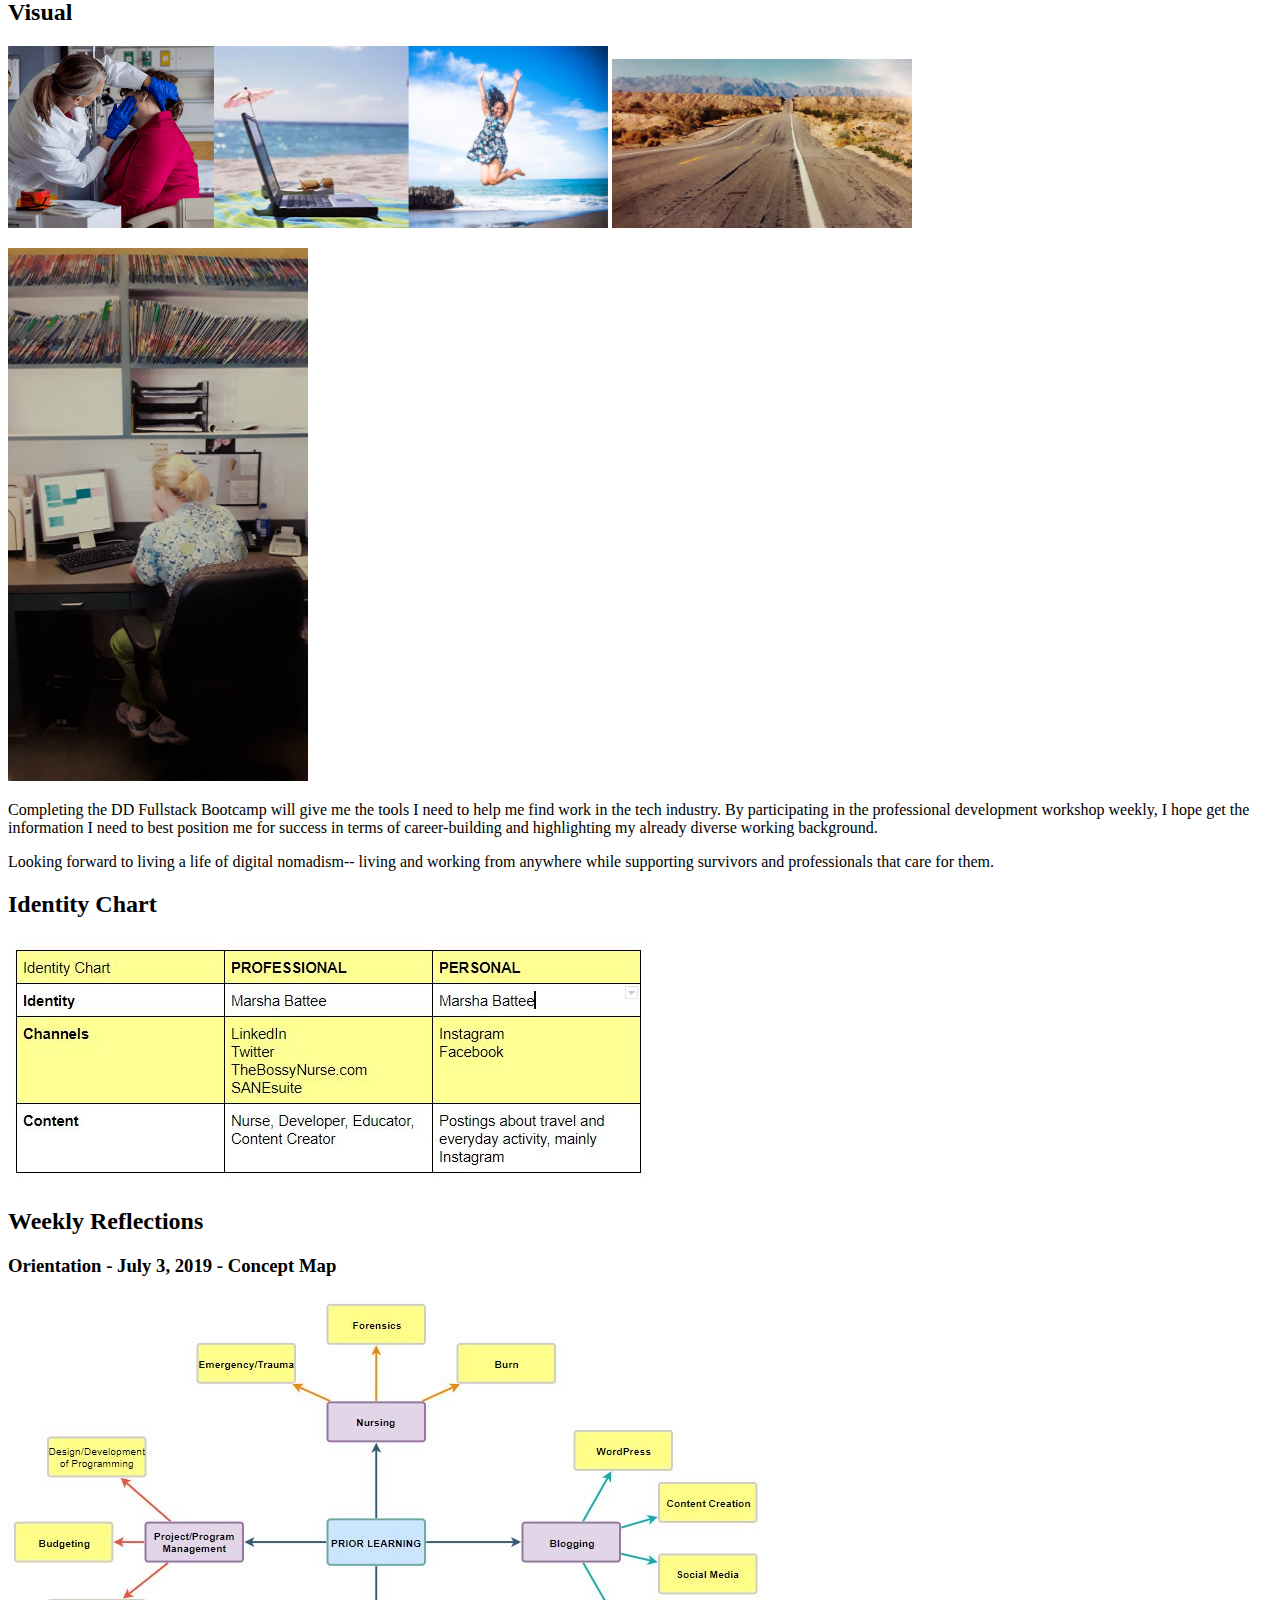
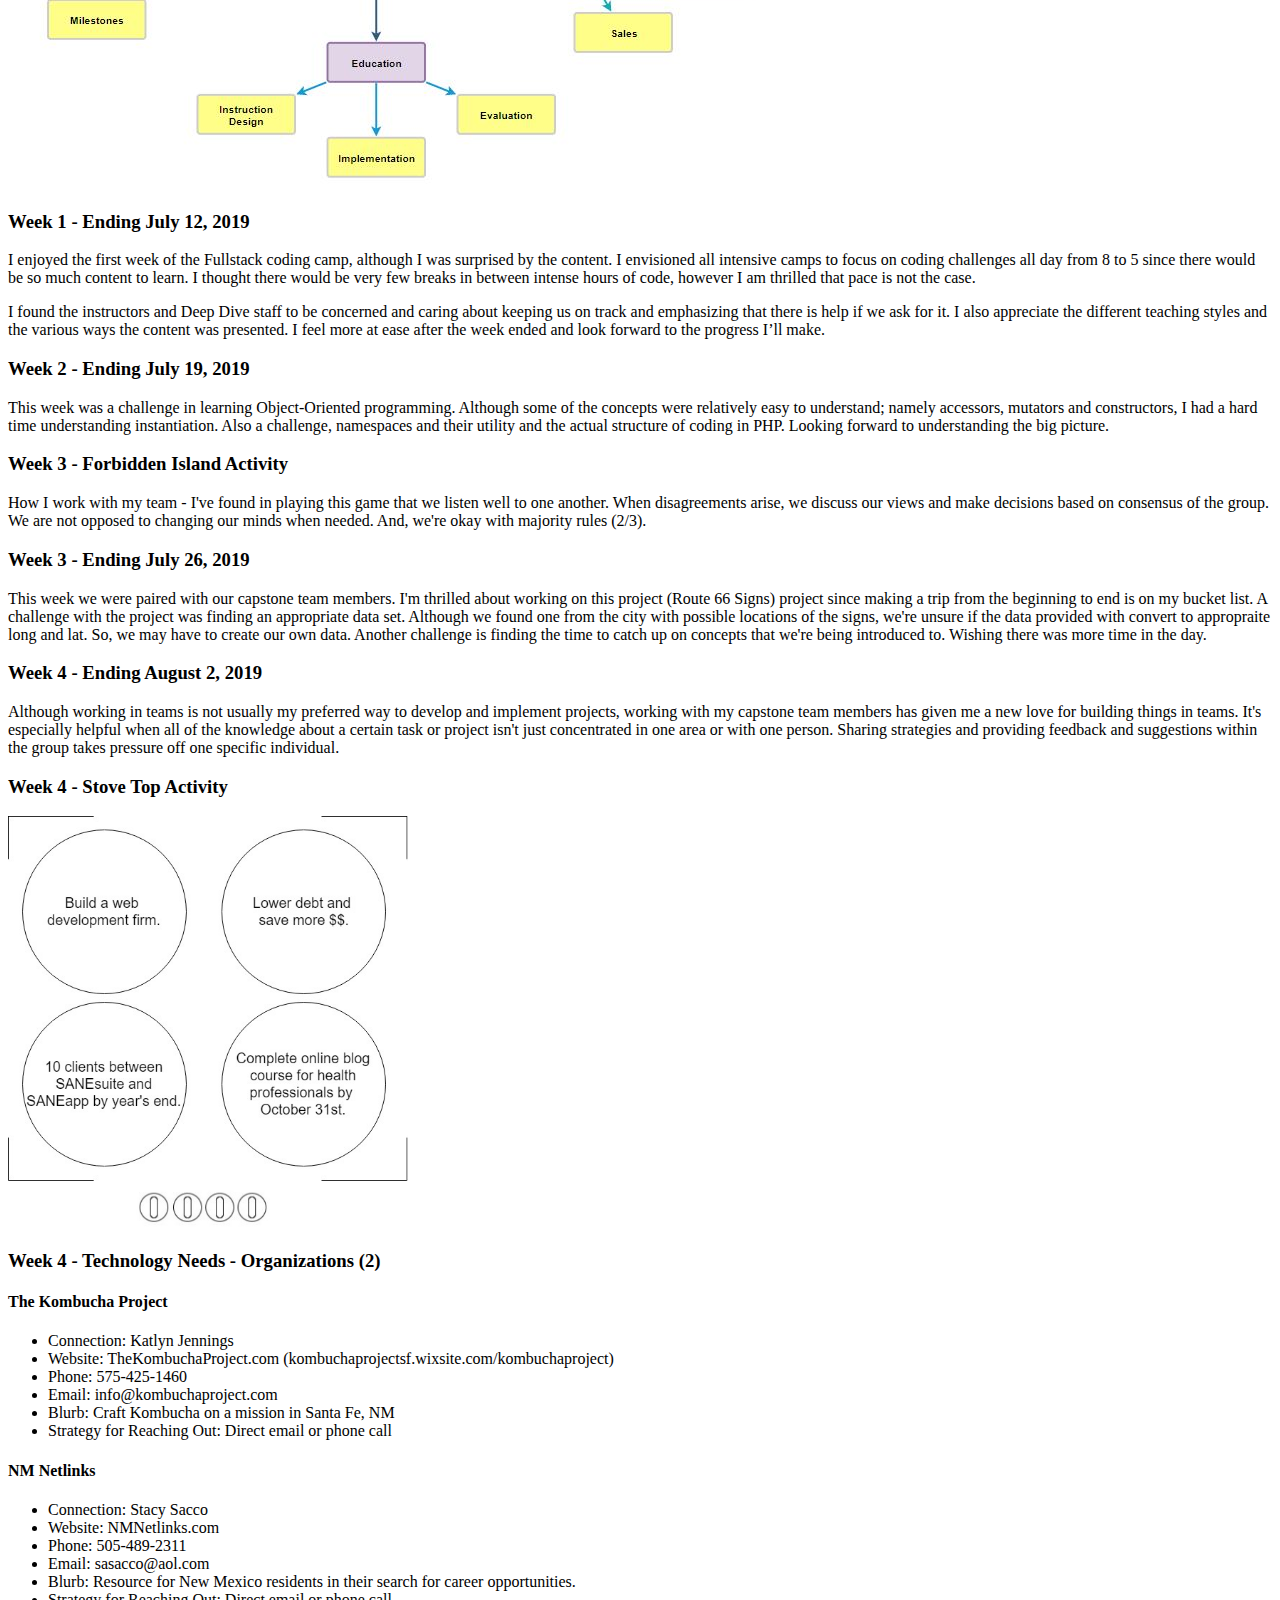
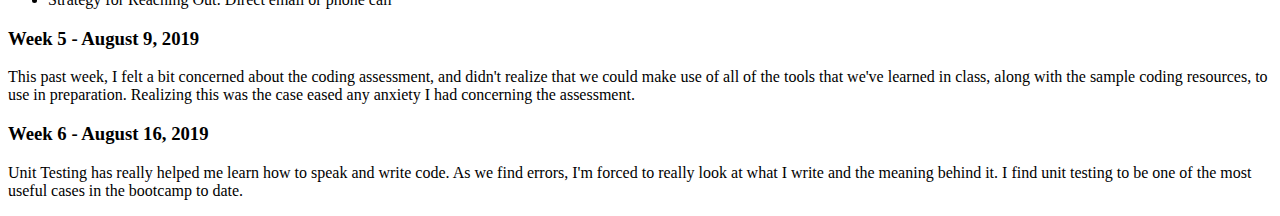
==== commit 27a0ff18: "completed week 5 & 6 reflections" ====
--- a/index.html
+++ b/index.html
@@ -53,9 +53,9 @@
 
 		<div>
 		<h3>Whole Brain Paragraph</h3>
-		<p>As a web developer, I have an overall mission to empower survivors of sexual assault and domestic violence take control of their reporting and healing process by equiping them and the forensic, medical, legal and advocate support professional community with innovative web and mobile technologies.</p>
-		<p>I focus on the mental, physical and emotional needs of survivors. And, appreciating a vision through a survivor’s eyes can help me (and others who may be involved) know where to keep my focus.</p>
-		<p>I generally like to focus on the big picture and the major problems surrounding survivor care. I then look to ways that I and others on my team can achieve solutions. I enjoy breaking down a vision into smaller, manageable goals. I then make a plan of the who, what, when where and how I get those goals accomplished and commit to a timeline.</p>
+			<p>As a web developer, I have an overall mission to empower survivors of sexual assault and domestic violence take control of their reporting and healing process by equiping them and the forensic, medical, legal and advocate support professional community with innovative web and mobile technologies.</p>
+			<p>I focus on the mental, physical and emotional needs of survivors. And, appreciating a vision through a survivor’s eyes can help me (and others who may be involved) know where to keep my focus.</p>
+			<p>I generally like to focus on the big picture and the major problems surrounding survivor care. I then look to ways that I and others on my team can achieve solutions. I enjoy breaking down a vision into smaller, manageable goals. I then make a plan of the who, what, when where and how I get those goals accomplished and commit to a timeline.</p>
 		</div>
 
 		<div>
@@ -66,22 +66,21 @@
 		<div>
 		<h3>Elevator Pitch</h3>
 		<h3>Version 1 - July 14, 2019</h3>
-		<p>Hi, I’m Marsha. I design and develop bold, innovative technology solutions to help survivor support agencies reach out and engage with their clients during their reporting and healing process. What technologies are you currently using in your organization?</p>
+			<p>Hi, I’m Marsha. I design and develop bold, innovative technology solutions to help survivor support agencies reach out and engage with their clients during their reporting and healing process. What technologies are you currently using in your organization?</p>
 		</div>
 
 		<div>
 		<h2>Visual</h2>
 			<img src="picpanel.png" alt="Visual">
-			<p>
-			<img width="300" src="landscape.jpg" alt="Visual"></p>
+			<img width="300" src="landscape.jpg" alt="Visual">
 			<p class="rotate90"><img width= "300" src="nurse.jpg" alt="Visual"></p>
-		<p>Completing the DD Fullstack Bootcamp will give me the tools I need to help me find work in the tech industry. By participating in the professional development workshop weekly, I hope get the information I need to best position me for success in terms of career-building and highlighting my already diverse working background.  </p>
-		<p>Looking forward to living a life of digital nomadism-- living and working from anywhere while supporting survivors and professionals that care for them.</p>
+			<p>Completing the DD Fullstack Bootcamp will give me the tools I need to help me find work in the tech industry. By participating in the professional development workshop weekly, I hope get the information I need to best position me for success in terms of career-building and highlighting my already diverse working background.  </p>
+			<p>Looking forward to living a life of digital nomadism-- living and working from anywhere while supporting survivors and professionals that care for them.</p>
 		</div>
 
 		<div>
       <h2>Identity Chart</h2>
-      	<img src="identitychart.JPG">
+      	<img src="identitychart.JPG" alt="identity chart">
       </div>
 
 		<div>
@@ -92,14 +91,15 @@
 			<img src="conceptmap-marshabattee.JPG" alt="Concept Map for Prior Learning">
 		</div>
 
+		<div>
 		<h3>Week 1 - Ending July 12, 2019</h3>
-		<p>I enjoyed the first week of the Fullstack coding camp, although I was surprised by the content. I envisioned all intensive camps to focus on coding challenges all day from 8 to 5 since there would be so much content to learn. I thought there would be very few breaks in between intense hours of code, however I am thrilled that pace is not the case.</p>
-		<p>I found the instructors and Deep Dive staff to be concerned and caring about keeping us on track and emphasizing that there is help if we ask for it. I also appreciate the different teaching styles and the various ways the content was presented. I feel more at ease after the week ended and look forward to the progress I’ll make.</p>
+			<p>I enjoyed the first week of the Fullstack coding camp, although I was surprised by the content. I envisioned all intensive camps to focus on coding challenges all day from 8 to 5 since there would be so much content to learn. I thought there would be very few breaks in between intense hours of code, however I am thrilled that pace is not the case.</p>
+			<p>I found the instructors and Deep Dive staff to be concerned and caring about keeping us on track and emphasizing that there is help if we ask for it. I also appreciate the different teaching styles and the various ways the content was presented. I feel more at ease after the week ended and look forward to the progress I’ll make.</p>
 		</div>
 
 		<div>
       <h3>Week 2 - Ending July 19, 2019</h3>
-      <p>This week was a challenge in learning Object-Oriented programming. Although some of the concepts were relatively easy to understand; namely accessors, mutators and constructors, I had a hard time understanding instantiation. Also a challenge, namespaces and their utility and the actual structure of coding in PHP. Looking forward to understanding the big picture.
+      	<p>This week was a challenge in learning Object-Oriented programming. Although some of the concepts were relatively easy to understand; namely accessors, mutators and constructors, I had a hard time understanding instantiation. Also a challenge, namespaces and their utility and the actual structure of coding in PHP. Looking forward to understanding the big picture.
       </div>
 
       <div>
@@ -108,55 +108,52 @@
       </div>
 
       <div>
-            <h3>Week 3 - Ending July 26, 2019</h3>
-				<p>This week we were paired with our capstone team members. I'm thrilled about working on this project (Route 66 Signs) project since making a trip from the beginning to end is on my bucket list. A challenge with the project was finding an appropriate data set. Although we found one from the city with possible locations of the signs, we're unsure if the data provided with convert to appropraite long and lat. So, we may have to create our own data. Another challenge is finding the time to catch up on concepts that we're being introduced to. Wishing there was more time in the day.</p>
-
+         <h3>Week 3 - Ending July 26, 2019</h3>
+			<p>This week we were paired with our capstone team members. I'm thrilled about working on this project (Route 66 Signs) project since making a trip from the beginning to end is on my bucket list. A challenge with the project was finding an appropriate data set. Although we found one from the city with possible locations of the signs, we're unsure if the data provided with convert to appropraite long and lat. So, we may have to create our own data. Another challenge is finding the time to catch up on concepts that we're being introduced to. Wishing there was more time in the day.</p>
       </div>
 
       <div>
-                  <h3>Week 4 - Ending August 2, 2019</h3>
-						<p>Although working in teams is not usually my preferred way to develop and implement projects, working with my capstone team members has given me a new love for building things in teams. It's especially helpful when all of the knowledge about a certain task or project isn't just concentrated in one area or with one person. Sharing strategies and providing feedback and suggestions within the group takes pressure off one specific individual.</p>
-            </div>
+      <h3>Week 4 - Ending August 2, 2019</h3>
+			<p>Although working in teams is not usually my preferred way to develop and implement projects, working with my capstone team members has given me a new love for building things in teams. It's especially helpful when all of the knowledge about a certain task or project isn't just concentrated in one area or with one person. Sharing strategies and providing feedback and suggestions within the group takes pressure off one specific individual.</p>
+      </div>
+
+      <div>
+      <h3>Week 4 - Stove Top Activity </h3>
+			<img src="stovetop.jpg" alt="stove top activity" width="400px">
+       </div>
 
        <div>
-            <h3>Week 4 - Stove Top Activity </h3>
-				<img src="stovetop.jpg" alt="stove top activity" width="400px">
-       </div>
-       <div>
-            <h3>Week 4 - Technology Needs - Organizations (2) </h3>
-            <h4>The Kombucha Project</h4>
-            	<ul>
-						<li>Connection: Katlyn Jennings </li>
+       <h3>Week 4 - Technology Needs - Organizations (2) </h3>
+       <h4>The Kombucha Project</h4>
+         	<ul>
+					<li>Connection: Katlyn Jennings </li>
+					<li>Website: TheKombuchaProject.com (kombuchaprojectsf.wixsite.com/kombuchaproject)</li>
+					<li>Phone: 575-425-1460</li>
+					<li>Email: info@kombuchaproject.com</li>
+					<li>Blurb: Craft Kombucha on a mission in Santa Fe, NM</li>
+					<li>Strategy for Reaching Out: Direct email or phone call</li>
+				</ul>
+       <h4>NM Netlinks</h4>
+            <ul>
+              	<li>Connection: Stacy Sacco</li>
+              	<li>Website: NMNetlinks.com</li>
+              	<li>Phone: 505-489-2311</li>
+              	<li>Email: sasacco@aol.com</li>
+ 					<li>Blurb: Resource for New Mexico residents in their search for career opportunities.</li>
+               <li>Strategy for Reaching Out: Direct email or phone call</li>
+				</ul>
+		<div>
+      <h3>Week 5 - August 9, 2019</h3>
+      	<p>This past week, I felt a bit concerned about the coding assessment, and didn't realize that we could make use of all of the tools that we've learned in class, along with the sample coding resources, to use in preparation. Realizing this was the case eased any anxiety I had concerning the assessment.</p>
+      </div>
 
-						<li>Website: TheKombuchaProject.com (kombuchaprojectsf.wixsite.com/kombuchaproject)</li>
+      <div>
+      <h3>Week 6 - August 16, 2019</h3>
+			<p>Unit Testing has really helped me learn how to speak and write code. As we find errors, I'm forced to really look at what I write and the meaning behind it. I find unit testing to be one of the most useful cases in the bootcamp to date.</p>
+      </div>
 
-						<li>Phone: 575-425-1460</li>
-						<li>Email: info@kombuchaproject.com</li>
-
-						<li>Blurb: Craft Kombucha on a mission in Santa Fe, NM
-</li>
-						<li>Strategy for Reaching Out: Direct email or phone call</li>
-						</ul>
-
-
-            	<h4>NM Netlinks</h4>
-                         <ul>
-                           	<li>Connection: Stacy Sacco</li>
-
-                           	<li>Website: NMNetlinks.com</li>
-
-                           	<li>Phone: 505-489-2311</li>
-                           	<li>Email: sasacco@aol.com</li>
-                           	 <li>Blurb: Resource for New Mexico residents in their search for career opportunities.</li>
-                          	<li>Strategy for Reaching Out: Direct email or phone call</li>
-
-
-</ul>
-
-
-
-       </div>
-
-</body>
+		</div>
+	</div>
+  </body>
 
 </html>